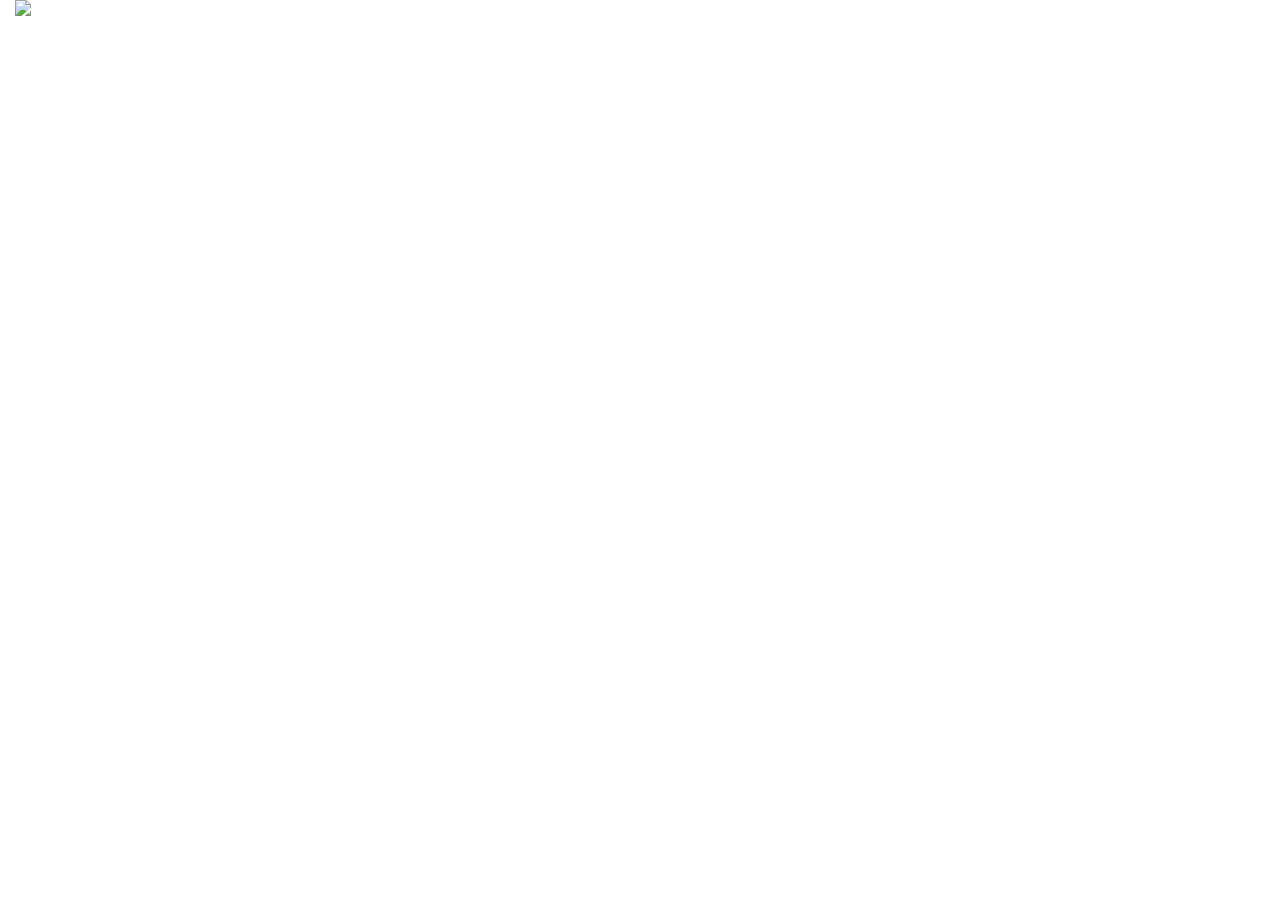
==== index-2.html @ b9d341bd "new BMS assignment added" ====
<!DOCTYPE html>
<html>
<head>
	<title>Movie List</title>
	<meta charset="UTF-8" />
	<meta name="keywords" content="movie list" />
	<meta name="viewport" content="width=device-width, initial-scale=1, maximum-scale=1" />
	<link rel="stylesheet" type="text/css" href="css/styles.css">
</head>
<body>

<div class="container">
	<img src="movies.png" class="img-responsive" />
</div>

 <div class="movies-blocks" style="display: none;"></div>
<script type="text/javascript" src="https://code.jquery.com/jquery-1.12.2.min.js"></script>
<script type="text/javascript" src="js/movie-list.json"></script>
<script type="text/javascript">
$(document).ready(function() {
	var jsonString = JSON.stringify(data);
	 	jsonData = JSON.parse(jsonString);
	 for(var jData=0;jData<data.length;jData++){
        var obj = data[jData];
        var	parentDiv = document.createElement( "div" )
        $(parentDiv).attr("class", "movie-details");
        for(var key in obj){
            var attrName = key;
            var attrValue = obj[key];
            console.log(attrName, attrValue);

        var	newDiv = document.createElement( "div" )
        	$(newDiv).attr("class", attrName);
        	$(newDiv).text(attrValue);
        	$(parentDiv).append( newDiv );  
        }
       
        $(".movies-blocks").append(parentDiv);
    }
    
 });


</script>
</body>
</html>
---- css/styles.css ----
/* Rupesh Mayekar .
 * Bookmyshow Assignment
 * 21-3-16
 */
html, body, div, span, applet, object, iframe,
h1, h2, h3, h4, h5, h6, p, blockquote, pre,
a, abbr, acronym, address, big, cite, code,
del, dfn, em, img, ins, kbd, q, s, samp,
small, strike, strong, sub, sup, tt, var,
b, u, i, center,
dl, dt, dd, ol, ul, li,
fieldset, form, label, legend,
table, caption, tbody, tfoot, thead, tr, th, td,
article, aside, canvas, details, embed,
figure, figcaption, footer, header, hgroup,
menu, nav, output, ruby, section, summary,
time, mark, audio, video {
  margin: 0;
  padding: 0;
  border: 0;
  font: inherit;
  font-size: 100%;
  vertical-align: baseline;
}

html {
  line-height: 1;
}

ol, ul {
  list-style: none;
}

table {
  border-collapse: collapse;
  border-spacing: 0;
}

caption, th, td {
  text-align: left;
  font-weight: normal;
  vertical-align: middle;
}

q, blockquote {
  quotes: none;
}
q:before, q:after, blockquote:before, blockquote:after {
  content: "";
  content: none;
}

a img {
  border: none;
}

article, aside, details, figcaption, figure, footer, header, hgroup, main, menu, nav, section, summary {
  display: block;
}

/*html{
	overflow:hidden;
	height:100%;
	width:100%;
}*/
@font-face {
  font-family: 'Helvetica 45 Light';
  font-style: normal;
  font-weight: normal;
  src: local("../fonts/Helvetica Neue LT Std 45 Light"), url("../fonts/HelveticaNeueLTStd Lt.woff") format("woff");
}
body {
  font-family: "Helvetica 45 Light";
}

h1 {
  font-family: "Helvetica 45 Light";
  font-size: 24px;
  font-style: normal;
  font-variant: normal;
  font-weight: 500;
  line-height: 26.4px;
}

h3 {
  font-family: "Helvetica 45 Light";
  font-size: 14px;
  font-style: normal;
  font-variant: normal;
  font-weight: 500;
  line-height: 15.4px;
}

p {
  font-family: "Helvetica 45 Light";
  font-size: 14px;
  font-style: normal;
  font-variant: normal;
  font-weight: 400;
  line-height: 20px;
}

.colorsPalette {
  background-color: #333333 !important;
}

.colorsPalette-text {
  color: #333333 !important;
}

.colorsPalette.clr-1 {
  background-color: #000000 !important;
}

.colorsPalette-text.text-clr-1 {
  color: #000000 !important;
}

.colorsPalette.clr-2 {
  background-color: #ff5050 !important;
}

.colorsPalette-text.text-clr-2 {
  color: #ff5050 !important;
}

.colorsPalette.clr-3 {
  background-color: #ffffff !important;
}

.colorsPalette-text.text-clr-3 {
  color: #ffffff !important;
}

.colorsPalette.clr-4 {
  background-color: #f2f5f7 !important;
}

.colorsPalette-text.text-clr-4 {
  color: #f2f5f7 !important;
}

.colorsPalette.clr-5 {
  background-color: #cccccc !important;
}

.colorsPalette-text.text-clr-5 {
  color: #cccccc !important;
}

.colorsPalette.clr-6 {
  background-color: #909090 !important;
}

.colorsPalette-text.text-clr-6 {
  color: #909090 !important;
}

.colorsPalette.clr-7 {
  background-color: #202020 !important;
}

.colorsPalette-text.text-clr-7 {
  color: #202020 !important;
}

.colorsPalette.clr-8 {
  background-color: #fa4141 !important;
}

.colorsPalette-text.text-clr-8 {
  color: #fa4141 !important;
}

.colorsPalette.clr-9 {
  background-color: #ff5050 !important;
}

.colorsPalette-text.text-clr-9 {
  color: #ff5050 !important;
}

.clearfix:before, .clearfix:after {
  content: " ";
  display: table;
}
.clearfix:after {
  clear: both;
}

.container {
  margin-right: auto;
  margin-left: auto;
  padding-left: 15px;
  padding-right: 15px;
}
.container:before, .container:after {
  content: " ";
  display: table;
}
.container:after {
  clear: both;
}
@media (min-width: 768px) {
  .container {
    width: 750px;
  }
}
@media (min-width: 992px) {
  .container {
    width: 970px;
  }
}
@media (min-width: 1200px) {
  .container {
    width: 1310px;
  }
}

.container-fluid {
  margin-right: auto;
  margin-left: auto;
  padding-left: 15px;
  padding-right: 15px;
}
.container-fluid:before, .container-fluid:after {
  content: " ";
  display: table;
}
.container-fluid:after {
  clear: both;
}

.row {
  margin-left: -15px;
  margin-right: -15px;
}
.row:before, .row:after {
  content: " ";
  display: table;
}
.row:after {
  clear: both;
}

.col-xs-1, .col-sm-1, .col-md-1, .col-lg-1, .col-xs-2, .col-sm-2, .col-md-2, .col-lg-2, .col-xs-3, .col-sm-3, .col-md-3, .col-lg-3, .col-xs-4, .col-sm-4, .col-md-4, .col-lg-4, .col-xs-5, .col-sm-5, .col-md-5, .col-lg-5, .col-xs-6, .col-sm-6, .col-md-6, .col-lg-6, .col-xs-7, .col-sm-7, .col-md-7, .col-lg-7, .col-xs-8, .col-sm-8, .col-md-8, .col-lg-8, .col-xs-9, .col-sm-9, .col-md-9, .col-lg-9, .col-xs-10, .col-sm-10, .col-md-10, .col-lg-10, .col-xs-11, .col-sm-11, .col-md-11, .col-lg-11, .col-xs-12, .col-sm-12, .col-md-12, .col-lg-12 {
  position: relative;
  min-height: 1px;
  padding-left: 15px;
  padding-right: 15px;
}

.col-xs-1, .col-xs-2, .col-xs-3, .col-xs-4, .col-xs-5, .col-xs-6, .col-xs-7, .col-xs-8, .col-xs-9, .col-xs-10, .col-xs-11, .col-xs-12 {
  float: left;
}

.col-xs-1 {
  width: 8.33333%;
}

.col-xs-2 {
  width: 16.66667%;
}

.col-xs-3 {
  width: 25%;
}

.col-xs-4 {
  width: 33.33333%;
}

.col-xs-5 {
  width: 41.66667%;
}

.col-xs-6 {
  width: 50%;
}

.col-xs-7 {
  width: 58.33333%;
}

.col-xs-8 {
  width: 66.66667%;
}

.col-xs-9 {
  width: 75%;
}

.col-xs-10 {
  width: 83.33333%;
}

.col-xs-11 {
  width: 91.66667%;
}

.col-xs-12 {
  width: 100%;
}

.col-xs-pull-0 {
  right: auto;
}

.col-xs-pull-1 {
  right: 8.33333%;
}

.col-xs-pull-2 {
  right: 16.66667%;
}

.col-xs-pull-3 {
  right: 25%;
}

.col-xs-pull-4 {
  right: 33.33333%;
}

.col-xs-pull-5 {
  right: 41.66667%;
}

.col-xs-pull-6 {
  right: 50%;
}

.col-xs-pull-7 {
  right: 58.33333%;
}

.col-xs-pull-8 {
  right: 66.66667%;
}

.col-xs-pull-9 {
  right: 75%;
}

.col-xs-pull-10 {
  right: 83.33333%;
}

.col-xs-pull-11 {
  right: 91.66667%;
}

.col-xs-pull-12 {
  right: 100%;
}

.col-xs-push-0 {
  left: auto;
}

.col-xs-push-1 {
  left: 8.33333%;
}

.col-xs-push-2 {
  left: 16.66667%;
}

.col-xs-push-3 {
  left: 25%;
}

.col-xs-push-4 {
  left: 33.33333%;
}

.col-xs-push-5 {
  left: 41.66667%;
}

.col-xs-push-6 {
  left: 50%;
}

.col-xs-push-7 {
  left: 58.33333%;
}

.col-xs-push-8 {
  left: 66.66667%;
}

.col-xs-push-9 {
  left: 75%;
}

.col-xs-push-10 {
  left: 83.33333%;
}

.col-xs-push-11 {
  left: 91.66667%;
}

.col-xs-push-12 {
  left: 100%;
}

.col-xs-offset-0 {
  margin-left: 0%;
}

.col-xs-offset-1 {
  margin-left: 8.33333%;
}

.col-xs-offset-2 {
  margin-left: 16.66667%;
}

.col-xs-offset-3 {
  margin-left: 25%;
}

.col-xs-offset-4 {
  margin-left: 33.33333%;
}

.col-xs-offset-5 {
  margin-left: 41.66667%;
}

.col-xs-offset-6 {
  margin-left: 50%;
}

.col-xs-offset-7 {
  margin-left: 58.33333%;
}

.col-xs-offset-8 {
  margin-left: 66.66667%;
}

.col-xs-offset-9 {
  margin-left: 75%;
}

.col-xs-offset-10 {
  margin-left: 83.33333%;
}

.col-xs-offset-11 {
  margin-left: 91.66667%;
}

.col-xs-offset-12 {
  margin-left: 100%;
}

@media (min-width: 768px) {
  .col-sm-1, .col-sm-2, .col-sm-3, .col-sm-4, .col-sm-5, .col-sm-6, .col-sm-7, .col-sm-8, .col-sm-9, .col-sm-10, .col-sm-11, .col-sm-12 {
    float: left;
  }

  .col-sm-1 {
    width: 8.33333%;
  }

  .col-sm-2 {
    width: 16.66667%;
  }

  .col-sm-3 {
    width: 25%;
  }

  .col-sm-4 {
    width: 33.33333%;
  }

  .col-sm-5 {
    width: 41.66667%;
  }

  .col-sm-6 {
    width: 50%;
  }

  .col-sm-7 {
    width: 58.33333%;
  }

  .col-sm-8 {
    width: 66.66667%;
  }

  .col-sm-9 {
    width: 75%;
  }

  .col-sm-10 {
    width: 83.33333%;
  }

  .col-sm-11 {
    width: 91.66667%;
  }

  .col-sm-12 {
    width: 100%;
  }

  .col-sm-pull-0 {
    right: auto;
  }

  .col-sm-pull-1 {
    right: 8.33333%;
  }

  .col-sm-pull-2 {
    right: 16.66667%;
  }

  .col-sm-pull-3 {
    right: 25%;
  }

  .col-sm-pull-4 {
    right: 33.33333%;
  }

  .col-sm-pull-5 {
    right: 41.66667%;
  }

  .col-sm-pull-6 {
    right: 50%;
  }

  .col-sm-pull-7 {
    right: 58.33333%;
  }

  .col-sm-pull-8 {
    right: 66.66667%;
  }

  .col-sm-pull-9 {
    right: 75%;
  }

  .col-sm-pull-10 {
    right: 83.33333%;
  }

  .col-sm-pull-11 {
    right: 91.66667%;
  }

  .col-sm-pull-12 {
    right: 100%;
  }

  .col-sm-push-0 {
    left: auto;
  }

  .col-sm-push-1 {
    left: 8.33333%;
  }

  .col-sm-push-2 {
    left: 16.66667%;
  }

  .col-sm-push-3 {
    left: 25%;
  }

  .col-sm-push-4 {
    left: 33.33333%;
  }

  .col-sm-push-5 {
    left: 41.66667%;
  }

  .col-sm-push-6 {
    left: 50%;
  }

  .col-sm-push-7 {
    left: 58.33333%;
  }

  .col-sm-push-8 {
    left: 66.66667%;
  }

  .col-sm-push-9 {
    left: 75%;
  }

  .col-sm-push-10 {
    left: 83.33333%;
  }

  .col-sm-push-11 {
    left: 91.66667%;
  }

  .col-sm-push-12 {
    left: 100%;
  }

  .col-sm-offset-0 {
    margin-left: 0%;
  }

  .col-sm-offset-1 {
    margin-left: 8.33333%;
  }

  .col-sm-offset-2 {
    margin-left: 16.66667%;
  }

  .col-sm-offset-3 {
    margin-left: 25%;
  }

  .col-sm-offset-4 {
    margin-left: 33.33333%;
  }

  .col-sm-offset-5 {
    margin-left: 41.66667%;
  }

  .col-sm-offset-6 {
    margin-left: 50%;
  }

  .col-sm-offset-7 {
    margin-left: 58.33333%;
  }

  .col-sm-offset-8 {
    margin-left: 66.66667%;
  }

  .col-sm-offset-9 {
    margin-left: 75%;
  }

  .col-sm-offset-10 {
    margin-left: 83.33333%;
  }

  .col-sm-offset-11 {
    margin-left: 91.66667%;
  }

  .col-sm-offset-12 {
    margin-left: 100%;
  }
}
@media (min-width: 992px) {
  .col-md-1, .col-md-2, .col-md-3, .col-md-4, .col-md-5, .col-md-6, .col-md-7, .col-md-8, .col-md-9, .col-md-10, .col-md-11, .col-md-12 {
    float: left;
  }

  .col-md-1 {
    width: 8.33333%;
  }

  .col-md-2 {
    width: 16.66667%;
  }

  .col-md-3 {
    width: 25%;
  }

  .col-md-4 {
    width: 33.33333%;
  }

  .col-md-5 {
    width: 41.66667%;
  }

  .col-md-6 {
    width: 50%;
  }

  .col-md-7 {
    width: 58.33333%;
  }

  .col-md-8 {
    width: 66.66667%;
  }

  .col-md-9 {
    width: 75%;
  }

  .col-md-10 {
    width: 83.33333%;
  }

  .col-md-11 {
    width: 91.66667%;
  }

  .col-md-12 {
    width: 100%;
  }

  .col-md-pull-0 {
    right: auto;
  }

  .col-md-pull-1 {
    right: 8.33333%;
  }

  .col-md-pull-2 {
    right: 16.66667%;
  }

  .col-md-pull-3 {
    right: 25%;
  }

  .col-md-pull-4 {
    right: 33.33333%;
  }

  .col-md-pull-5 {
    right: 41.66667%;
  }

  .col-md-pull-6 {
    right: 50%;
  }

  .col-md-pull-7 {
    right: 58.33333%;
  }

  .col-md-pull-8 {
    right: 66.66667%;
  }

  .col-md-pull-9 {
    right: 75%;
  }

  .col-md-pull-10 {
    right: 83.33333%;
  }

  .col-md-pull-11 {
    right: 91.66667%;
  }

  .col-md-pull-12 {
    right: 100%;
  }

  .col-md-push-0 {
    left: auto;
  }

  .col-md-push-1 {
    left: 8.33333%;
  }

  .col-md-push-2 {
    left: 16.66667%;
  }

  .col-md-push-3 {
    left: 25%;
  }

  .col-md-push-4 {
    left: 33.33333%;
  }

  .col-md-push-5 {
    left: 41.66667%;
  }

  .col-md-push-6 {
    left: 50%;
  }

  .col-md-push-7 {
    left: 58.33333%;
  }

  .col-md-push-8 {
    left: 66.66667%;
  }

  .col-md-push-9 {
    left: 75%;
  }

  .col-md-push-10 {
    left: 83.33333%;
  }

  .col-md-push-11 {
    left: 91.66667%;
  }

  .col-md-push-12 {
    left: 100%;
  }

  .col-md-offset-0 {
    margin-left: 0%;
  }

  .col-md-offset-1 {
    margin-left: 8.33333%;
  }

  .col-md-offset-2 {
    margin-left: 16.66667%;
  }

  .col-md-offset-3 {
    margin-left: 25%;
  }

  .col-md-offset-4 {
    margin-left: 33.33333%;
  }

  .col-md-offset-5 {
    margin-left: 41.66667%;
  }

  .col-md-offset-6 {
    margin-left: 50%;
  }

  .col-md-offset-7 {
    margin-left: 58.33333%;
  }

  .col-md-offset-8 {
    margin-left: 66.66667%;
  }

  .col-md-offset-9 {
    margin-left: 75%;
  }

  .col-md-offset-10 {
    margin-left: 83.33333%;
  }

  .col-md-offset-11 {
    margin-left: 91.66667%;
  }

  .col-md-offset-12 {
    margin-left: 100%;
  }
}
@media (min-width: 1200px) {
  .col-lg-1, .col-lg-2, .col-lg-3, .col-lg-4, .col-lg-5, .col-lg-6, .col-lg-7, .col-lg-8, .col-lg-9, .col-lg-10, .col-lg-11, .col-lg-12 {
    float: left;
  }

  .col-lg-1 {
    width: 8.33333%;
  }

  .col-lg-2 {
    width: 16.66667%;
  }

  .col-lg-3 {
    width: 25%;
  }

  .col-lg-4 {
    width: 33.33333%;
  }

  .col-lg-5 {
    width: 41.66667%;
  }

  .col-lg-6 {
    width: 50%;
  }

  .col-lg-7 {
    width: 58.33333%;
  }

  .col-lg-8 {
    width: 66.66667%;
  }

  .col-lg-9 {
    width: 75%;
  }

  .col-lg-10 {
    width: 83.33333%;
  }

  .col-lg-11 {
    width: 91.66667%;
  }

  .col-lg-12 {
    width: 100%;
  }

  .col-lg-pull-0 {
    right: auto;
  }

  .col-lg-pull-1 {
    right: 8.33333%;
  }

  .col-lg-pull-2 {
    right: 16.66667%;
  }

  .col-lg-pull-3 {
    right: 25%;
  }

  .col-lg-pull-4 {
    right: 33.33333%;
  }

  .col-lg-pull-5 {
    right: 41.66667%;
  }

  .col-lg-pull-6 {
    right: 50%;
  }

  .col-lg-pull-7 {
    right: 58.33333%;
  }

  .col-lg-pull-8 {
    right: 66.66667%;
  }

  .col-lg-pull-9 {
    right: 75%;
  }

  .col-lg-pull-10 {
    right: 83.33333%;
  }

  .col-lg-pull-11 {
    right: 91.66667%;
  }

  .col-lg-pull-12 {
    right: 100%;
  }

  .col-lg-push-0 {
    left: auto;
  }

  .col-lg-push-1 {
    left: 8.33333%;
  }

  .col-lg-push-2 {
    left: 16.66667%;
  }

  .col-lg-push-3 {
    left: 25%;
  }

  .col-lg-push-4 {
    left: 33.33333%;
  }

  .col-lg-push-5 {
    left: 41.66667%;
  }

  .col-lg-push-6 {
    left: 50%;
  }

  .col-lg-push-7 {
    left: 58.33333%;
  }

  .col-lg-push-8 {
    left: 66.66667%;
  }

  .col-lg-push-9 {
    left: 75%;
  }

  .col-lg-push-10 {
    left: 83.33333%;
  }

  .col-lg-push-11 {
    left: 91.66667%;
  }

  .col-lg-push-12 {
    left: 100%;
  }

  .col-lg-offset-0 {
    margin-left: 0%;
  }

  .col-lg-offset-1 {
    margin-left: 8.33333%;
  }

  .col-lg-offset-2 {
    margin-left: 16.66667%;
  }

  .col-lg-offset-3 {
    margin-left: 25%;
  }

  .col-lg-offset-4 {
    margin-left: 33.33333%;
  }

  .col-lg-offset-5 {
    margin-left: 41.66667%;
  }

  .col-lg-offset-6 {
    margin-left: 50%;
  }

  .col-lg-offset-7 {
    margin-left: 58.33333%;
  }

  .col-lg-offset-8 {
    margin-left: 66.66667%;
  }

  .col-lg-offset-9 {
    margin-left: 75%;
  }

  .col-lg-offset-10 {
    margin-left: 83.33333%;
  }

  .col-lg-offset-11 {
    margin-left: 91.66667%;
  }

  .col-lg-offset-12 {
    margin-left: 100%;
  }
}
/* tags */
.badge, .badge-light-1, .badge-dark-1, .badge-light-2 {
  -moz-border-radius: 11px / 11px;
  -webkit-border-radius: 11px 11px;
  border-radius: 11px / 11px;
  padding: 5px 6px;
  border: 1px solid #cccccc;
  font-size: 10px;
  line-height: 11px;
  background-color: #595959;
  text-transform: uppercase;
  display: inline-block;
  margin: 5px 5px 0 0;
}

.badge-light-1 {
  color: #333333;
  background-color: rgba(0, 0, 0, 0.1);
  border: 0;
}

.badge-dark-1 {
  color: #ffffff;
  background-color: rgba(0, 0, 0, 0.3);
  border: 0;
}

.badge-light-2 {
  color: #333333;
  background-color: #ffffff;
}

.btn {
  display: inline-block;
  padding: 10px 14px;
  text-transform: uppercase;
  text-align: center;
  text-decoration: none;
  font-size: 12px;
}
.btn.roundBtn {
  -moz-border-radius: 2px / 2px;
  -webkit-border-radius: 2px 2px;
  border-radius: 2px / 2px;
}
.btn.btn-red {
  background-color: #ff5050;
  color: #ffffff;
}
.btn.btn-red:hover {
  background-color: #fa4141;
}

* {
  -webkit-box-sizing: border-box;
  -moz-box-sizing: border-box;
  box-sizing: border-box;
}
*:after {
  -webkit-box-sizing: border-box;
  -moz-box-sizing: border-box;
  box-sizing: border-box;
}
*:before {
  -webkit-box-sizing: border-box;
  -moz-box-sizing: border-box;
  box-sizing: border-box;
}

.bgColor {
  background-color: #f2f5f7;
}

.shadow {
  -moz-box-shadow: rgba(153, 153, 153, 0.4) 0 0 25px;
  -webkit-box-shadow: rgba(153, 153, 153, 0.4) 0 0 25px;
  box-shadow: rgba(153, 153, 153, 0.4) 0 0 25px;
}

.shadow1x {
  -moz-box-shadow: rgba(153, 153, 153, 0.4) 0 0 7px;
  -webkit-box-shadow: rgba(153, 153, 153, 0.4) 0 0 7px;
  box-shadow: rgba(153, 153, 153, 0.4) 0 0 7px;
}

.shadow2x {
  -moz-box-shadow: rgba(0, 0, 0, 0.2) 0 1px 2px;
  -webkit-box-shadow: rgba(0, 0, 0, 0.2) 0 1px 2px;
  box-shadow: rgba(0, 0, 0, 0.2) 0 1px 2px;
}

.roundBox {
  -moz-border-radius: 2px / 2px;
  -webkit-border-radius: 2px 2px;
  border-radius: 2px / 2px;
}

.box-std {
  padding: 15px;
}

.img-responsive {
  max-width: 100%;
}

.moviePoster {
  text-align: center;
}
.moviePoster.lg {
  width: 235px;
}
.moviePoster.md {
  width: 145px;
}
.moviePoster.sm {
  width: 72px;
}

.font10, .startRating, .movieTime, .movieLanguage, .votes {
  font-size: 10px;
}

.movieLanguage, .startRating, .movieTime {
  margin: 16px 0 0;
}

.movieCaret {
  position: relative;
  min-height: 248px;
}
.movieCaret .bookNowBtn {
  position: absolute;
  right: 18px;
  bottom: 20px;
}

.movieCast {
  text-align: center;
  padding: 5px 0;
}
.movieCast span {
  display: inline-block;
  margin: 0 0 0 -12px;
}
.movieCast span:first-child {
  margin: 0;
}

.movieVotes {
  position: absolute;
  right: 0;
  top: 0;
}
.movieVotes img {
  vertical-align: middle;
}
.movieVotes span {
  font-size: 15px;
  color: #000000;
}
.movieVotes .votes {
  padding: 5px 0 0;
}

.frndsGoing {
  text-align: center;
  font-size: 11px;
  padding: 2px 0 8px;
}

.hide {
  display: none;
}

.show {
  display: block;
}

nav {
  background-color: #ffffff;
  -moz-box-shadow: rgba(153, 153, 153, 0.4) 0 0 25px;
  -webkit-box-shadow: rgba(153, 153, 153, 0.4) 0 0 25px;
  box-shadow: rgba(153, 153, 153, 0.4) 0 0 25px;
  padding: 10px;
}

.navigation .logo {
  height: 40px;
}
.navigation li {
  display: inline-block;
  line-height: 30px;
  padding: 0 10px;
}

.slider {
  height: 420px;
  border: 1px solid #000;
}

.section-title h3 {
  font-size: 21px;
}

.marT100 {
  margin-top: 100px;
}

.marT30 {
  margin-top: 30px;
}

.marT25 {
  margin-top: 25px;
}

.marT55 {
  margin-top: 55px;
}

.marT80 {
  margin-top: 80px;
}

.marT-65 {
  margin-top: -65px;
}

.marT-52 {
  margin-top: -52px;
}

.nopadding {
  padding: 0;
}

.paddr0 {
  padding-right: 0;
}

.content-block {
  padding: 0 0 50px;
}
.content-block h3 {
  margin: 0 0 20px;
}
.content-block ul li {
  display: block;
  float: left;
  width: 100%;
}
.content-block ul li img {
  float: left;
}
.content-block ul li .meta {
  float: left;
  line-height: 17px;
  font-size: 12px;
}
.content-block ul li .metaName, .content-block ul li .metaAge, .content-block ul li .metaTime {
  display: block;
}
.content-block ul li .metaName {
  font-weight: 600;
}
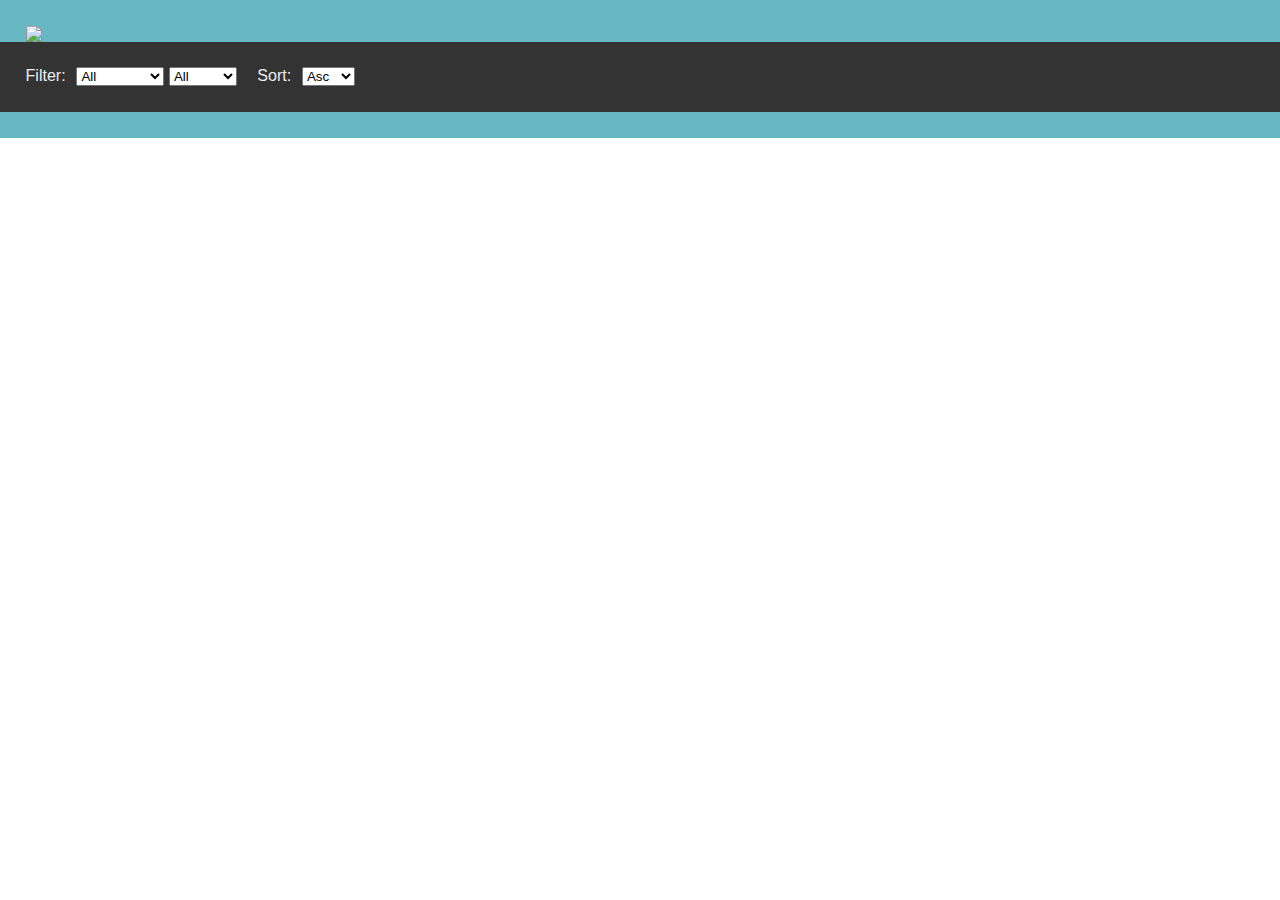
==== commit a5837a90: "responsive style added" ====
--- a/index-2.html
+++ b/index-2.html
@@ -6,6 +6,122 @@
 	<meta name="keywords" content="movie list" />
 	<meta name="viewport" content="width=device-width, initial-scale=1, maximum-scale=1" />
 	<link rel="stylesheet" type="text/css" href="css/styles.css">
+    <style type="text/css">
+        *{
+  -webkit-box-sizing: border-box;
+  -moz-box-sizing: border-box;
+  box-sizing: border-box;
+}
+
+body, button{
+  font-family: 'Helvetica Neue', arial, sans-serif;
+}
+
+.controls{
+  padding: 2%;
+  background: #333;
+  color: #eee;
+}
+
+label{
+  font-weight: 300;
+  margin: 0 .4em 0 1em;
+}
+
+label:first-child{
+  margin-left: 0; 
+}
+
+button{
+  display: inline-block;
+  padding: .4em .8em;
+  background: #666;
+  border: 0;
+  color: #ddd;
+  font-size: 16px;
+  font-weight: 300;
+  border-radius: 4px;
+  cursor: pointer;
+}
+
+button.active{
+  background: #68b8c4;
+}
+
+button:focus{
+  outline: 0 none;
+}
+
+button + label{
+  margin-left: 1em;
+}
+
+.container{
+  padding: 2% 2% 0;
+  text-align: justify;
+  font-size: 0.1px;
+  background: #68b8c4;
+  
+  -webkit-backface-visibility: hidden;
+}
+
+.container:after{
+  content: '';
+  display: inline-block;
+  width: 100%;
+}
+
+.container .mix,
+.container .gap{
+  display: inline-block;
+  width: 49%;
+}
+
+.container .mix{
+  text-align: left;
+  background: #03899c;
+  margin-bottom: 2%;
+  display: none;
+}
+
+.container .mix.category-1{
+  border-top: 2px solid limegreen;
+}
+
+.container .mix.category-2{
+  border-top: 2px solid yellow;
+}
+
+.container .mix:after{
+  content: attr(data-myorder);
+  color: white;
+  font-size: 16px;
+  display: inline-block;
+  vertical-align: top;
+  padding: 4% 6%;
+  font-weight: 700;
+}
+
+.container .mix:before{
+  content: '';
+  display: inline-block;
+  padding-top: 60%;
+}
+
+@media all and (min-width: 420px){
+  .container .mix,
+  .container .gap{
+    width: 32%;
+  }
+}
+
+@media all and (min-width: 640px){
+  .container .mix,
+  .container .gap{
+    width: 23.5%;
+  }
+}
+    </style>
 </head>
 <body>
 
@@ -13,32 +129,56 @@
 	<img src="movies.png" class="img-responsive" />
 </div>
 
+<div class="controls">
+  <label>Filter:</label>
+  
+  <select id="FilterSelect-">
+    <option value="all">All</option>
+    <option value=".category-1">Category 1</option>
+    <option value=".category-2">Category 2</option>
+  </select>
+
+  <select id="FilterSelect">
+                                            <option value="all">All</option>
+                                            <option value=".English">English</option>
+                                            <option value=".Hindi">Hindi</option>
+                                            <option value=".Marathi">Marathi</option>
+                                            <option value=".Tamil">Tamil</option>
+                                            <option value=".Telgu">Telgu</option>
+                                            <option value=".Kanada">Kanada</option>
+                                          </select>
+  
+  <label>Sort:</label>
+  
+  <select id="SortSelect">
+    <option value="myorder:asc">Asc</option>
+    <option value="myorder:desc">Desc</option>
+  </select>
+</div>
+<div id="Container" class="container">
+  <div id="movieCategory" class="categories"><div class="col-md-6 movieCaretBox mix" data-filter=".Hindi .Marathi"><div class="movieCaret box-std shadow2x clearfix roundBox colorsPalette clr-3 marT80"><div class="col-md-4 nopadding"><div class="moviePoster md marT-52"><img class="img-responsive" src="images/ET0000001.jpg"><div class="movieCast"><span class="castCircle"><img src="images/actor-1.png"></span><span class="castCircle"><img src="images/actor-2.png"></span><span class="castCircle"><img src="images/actor-3.png"></span><span class="castCircle"><img src="images/actor-4.png"></span><span class="castCircle"><img src="images/actor-5.png"></span></div><div class="frndsGoing colorsPalette-text text-clr-6">Clark, kim &amp; <span class="nof">7</span> other are going!</div></div></div><div class="col-md-8 paddr0"><div class="movieTitle">Fitoor</div><div class="movieLanguage colorsPalette-text text-clr-6">Hindi | English</div><div class="startRating colorsPalette-text text-clr-6"><span class="rating"></span> <span> Critics Rating</span></div><div class="movieTime colorsPalette-text text-clr-6"><span>R | 1h 40min</span></div><div class="movieCat marT25"><span class="badge-light-2">Action</span><span class="badge-light-2">Romance</span><span class="badge-light-2">Adventure</span></div><div class="movieVotes"><div class="likes"><img src="images/heart.png"> <span>96%</span></div><div class="votes colorsPalette-text text-clr-6"><div class="votes colorsPalette-text text-clr-6"> 66,000 Votes</div></div></div></div><div class="bookNowBtn"><a class="btn btn-red shadow roundBtn" href="">Book Now</a></div></div></div><div class="col-md-6 movieCaretBox mix" data-filter=".Hindi .Marathi"><div class="movieCaret box-std shadow2x clearfix roundBox colorsPalette clr-3 marT80"><div class="col-md-4 nopadding"><div class="moviePoster md marT-52"><img class="img-responsive" src="images/ET0000002.jpg"><div class="movieCast"><span class="castCircle"><img src="images/actor-1.png"></span><span class="castCircle"><img src="images/actor-2.png"></span><span class="castCircle"><img src="images/actor-3.png"></span><span class="castCircle"><img src="images/actor-4.png"></span><span class="castCircle"><img src="images/actor-5.png"></span></div><div class="frndsGoing colorsPalette-text text-clr-6">Clark, kim &amp; <span class="nof">7</span> other are going!</div></div></div><div class="col-md-8 paddr0"><div class="movieTitle">Loveshuda</div><div class="movieLanguage colorsPalette-text text-clr-6">Hindi</div><div class="startRating colorsPalette-text text-clr-6"><span class="rating"></span> <span> Critics Rating</span></div><div class="movieTime colorsPalette-text text-clr-6"><span>U | 1h 30min</span></div><div class="movieCat marT25"><span class="badge-light-2">Romance</span><span class="badge-light-2">Adventure</span></div><div class="movieVotes"><div class="likes"><img src="images/heart.png"> <span>56%</span></div><div class="votes colorsPalette-text text-clr-6"><div class="votes colorsPalette-text text-clr-6"> 36,000 Votes</div></div></div></div><div class="bookNowBtn"><a class="btn btn-red shadow roundBtn" href="">Book Now</a></div></div></div><div class="col-md-6 movieCaretBox mix" data-filter=".Hindi .Marathi"><div class="movieCaret box-std shadow2x clearfix roundBox colorsPalette clr-3 marT80"><div class="col-md-4 nopadding"><div class="moviePoster md marT-52"><img class="img-responsive" src="images/ET0000003.jpg"><div class="movieCast"><span class="castCircle"><img src="images/actor-1.png"></span><span class="castCircle"><img src="images/actor-2.png"></span><span class="castCircle"><img src="images/actor-3.png"></span><span class="castCircle"><img src="images/actor-4.png"></span><span class="castCircle"><img src="images/actor-5.png"></span></div><div class="frndsGoing colorsPalette-text text-clr-6">Clark, kim &amp; <span class="nof">7</span> other are going!</div></div></div><div class="col-md-8 paddr0"><div class="movieTitle">Rythm</div><div class="movieLanguage colorsPalette-text text-clr-6">Hindi | Telgu</div><div class="startRating colorsPalette-text text-clr-6"><span class="rating"></span> <span> Critics Rating</span></div><div class="movieTime colorsPalette-text text-clr-6"><span>R | 1h 10min</span></div><div class="movieCat marT25"><span class="badge-light-2">Action</span><span class="badge-light-2">Romance</span></div><div class="movieVotes"><div class="likes"><img src="images/heart.png"> <span>62%</span></div><div class="votes colorsPalette-text text-clr-6"><div class="votes colorsPalette-text text-clr-6"> 76,000 Votes</div></div></div></div><div class="bookNowBtn"><a class="btn btn-red shadow roundBtn" href="">Book Now</a></div></div></div><div class="col-md-6 movieCaretBox mix" data-filter=".Hindi .Marathi"><div class="movieCaret box-std shadow2x clearfix roundBox colorsPalette clr-3 marT80"><div class="col-md-4 nopadding"><div class="moviePoster md marT-52"><img class="img-responsive" src="images/ET0000004.jpg"><div class="movieCast"><span class="castCircle"><img src="images/actor-1.png"></span><span class="castCircle"><img src="images/actor-2.png"></span><span class="castCircle"><img src="images/actor-3.png"></span><span class="castCircle"><img src="images/actor-4.png"></span><span class="castCircle"><img src="images/actor-5.png"></span></div><div class="frndsGoing colorsPalette-text text-clr-6">Clark, kim &amp; <span class="nof">7</span> other are going!</div></div></div><div class="col-md-8 paddr0"><div class="movieTitle">Kung Fu Panda</div><div class="movieLanguage colorsPalette-text text-clr-6">English</div><div class="startRating colorsPalette-text text-clr-6"><span class="rating"></span> <span> Critics Rating</span></div><div class="movieTime colorsPalette-text text-clr-6"><span>R | 1h 40min</span></div><div class="movieCat marT25"><span class="badge-light-2">Action</span><span class="badge-light-2">Adventure</span></div><div class="movieVotes"><div class="likes"><img src="images/heart.png"> <span>90%</span></div><div class="votes colorsPalette-text text-clr-6"><div class="votes colorsPalette-text text-clr-6"> 90,000 Votes</div></div></div></div><div class="bookNowBtn"><a class="btn btn-red shadow roundBtn" href="">Book Now</a></div></div></div><div class="col-md-6 movieCaretBox mix" data-filter=".Hindi .Marathi"><div class="movieCaret box-std shadow2x clearfix roundBox colorsPalette clr-3 marT80"><div class="col-md-4 nopadding"><div class="moviePoster md marT-52"><img class="img-responsive" src="images/ET0000005.jpg"><div class="movieCast"><span class="castCircle"><img src="images/actor-1.png"></span><span class="castCircle"><img src="images/actor-2.png"></span><span class="castCircle"><img src="images/actor-3.png"></span><span class="castCircle"><img src="images/actor-4.png"></span><span class="castCircle"><img src="images/actor-5.png"></span></div><div class="frndsGoing colorsPalette-text text-clr-6">Clark, kim &amp; <span class="nof">7</span> other are going!</div></div></div><div class="col-md-8 paddr0"><div class="movieTitle">Vvitch</div><div class="movieLanguage colorsPalette-text text-clr-6">English</div><div class="startRating colorsPalette-text text-clr-6"><span class="rating"></span> <span> Critics Rating</span></div><div class="movieTime colorsPalette-text text-clr-6"><span>R | 1h</span></div><div class="movieCat marT25"><span class="badge-light-2">Action</span><span class="badge-light-2">Adventure</span></div><div class="movieVotes"><div class="likes"><img src="images/heart.png"> <span>88%</span></div><div class="votes colorsPalette-text text-clr-6"><div class="votes colorsPalette-text text-clr-6"> 80,000 Votes</div></div></div></div><div class="bookNowBtn"><a class="btn btn-red shadow roundBtn" href="">Book Now</a></div></div></div><div class="col-md-6 movieCaretBox mix" data-filter=".Hindi .Marathi"><div class="movieCaret box-std shadow2x clearfix roundBox colorsPalette clr-3 marT80"><div class="col-md-4 nopadding"><div class="moviePoster md marT-52"><img class="img-responsive" src="images/ET0000006.jpg"><div class="movieCast"><span class="castCircle"><img src="images/actor-1.png"></span><span class="castCircle"><img src="images/actor-2.png"></span><span class="castCircle"><img src="images/actor-3.png"></span><span class="castCircle"><img src="images/actor-4.png"></span><span class="castCircle"><img src="images/actor-5.png"></span></div><div class="frndsGoing colorsPalette-text text-clr-6">Clark, kim &amp; <span class="nof">7</span> other are going!</div></div></div><div class="col-md-8 paddr0"><div class="movieTitle">Tintin</div><div class="movieLanguage colorsPalette-text text-clr-6">Tamil | English</div><div class="startRating colorsPalette-text text-clr-6"><span class="rating"></span> <span> Critics Rating</span></div><div class="movieTime colorsPalette-text text-clr-6"><span>U | 1h 40min</span></div><div class="movieCat marT25"><span class="badge-light-2">Action</span><span class="badge-light-2">Romance</span><span class="badge-light-2">Adventure</span></div><div class="movieVotes"><div class="likes"><img src="images/heart.png"> <span>96%</span></div><div class="votes colorsPalette-text text-clr-6"><div class="votes colorsPalette-text text-clr-6"> 66,000 Votes</div></div></div></div><div class="bookNowBtn"><a class="btn btn-red shadow roundBtn" href="">Book Now</a></div></div></div><div class="col-md-6 movieCaretBox mix" data-filter=".Hindi .Marathi"><div class="movieCaret box-std shadow2x clearfix roundBox colorsPalette clr-3 marT80"><div class="col-md-4 nopadding"><div class="moviePoster md marT-52"><img class="img-responsive" src="images/ET0000007.jpg"><div class="movieCast"><span class="castCircle"><img src="images/actor-1.png"></span><span class="castCircle"><img src="images/actor-2.png"></span><span class="castCircle"><img src="images/actor-3.png"></span><span class="castCircle"><img src="images/actor-4.png"></span><span class="castCircle"><img src="images/actor-5.png"></span></div><div class="frndsGoing colorsPalette-text text-clr-6">Clark, kim &amp; <span class="nof">7</span> other are going!</div></div></div><div class="col-md-8 paddr0"><div class="movieTitle">April 2001</div><div class="movieLanguage colorsPalette-text text-clr-6">Kanada | Hindi</div><div class="startRating colorsPalette-text text-clr-6"><span class="rating"></span> <span> Critics Rating</span></div><div class="movieTime colorsPalette-text text-clr-6"><span>R | 1h 10min</span></div><div class="movieCat marT25"><span class="badge-light-2">Romance</span><span class="badge-light-2">Adventure</span></div><div class="movieVotes"><div class="likes"><img src="images/heart.png"> <span>46%</span></div><div class="votes colorsPalette-text text-clr-6"><div class="votes colorsPalette-text text-clr-6"> 61,000 Votes</div></div></div></div><div class="bookNowBtn"><a class="btn btn-red shadow roundBtn" href="">Book Now</a></div></div></div><div class="col-md-6 movieCaretBox mix"><div class="movieCaret box-std shadow2x clearfix roundBox colorsPalette clr-3 marT80"><div class="col-md-4 nopadding"><div class="moviePoster md marT-52"><img class="img-responsive" src="images/ET0000008.jpg"><div class="movieCast"><span class="castCircle"><img src="images/actor-1.png"></span><span class="castCircle"><img src="images/actor-2.png"></span><span class="castCircle"><img src="images/actor-3.png"></span><span class="castCircle"><img src="images/actor-4.png"></span><span class="castCircle"><img src="images/actor-5.png"></span></div><div class="frndsGoing colorsPalette-text text-clr-6">Clark, kim &amp; <span class="nof">7</span> other are going!</div></div></div><div class="col-md-8 paddr0"><div class="movieTitle">Bajirao Mastani</div><div class="movieLanguage colorsPalette-text text-clr-6">Hindi | Marathi</div><div class="startRating colorsPalette-text text-clr-6"><span class="rating"></span> <span> Critics Rating</span></div><div class="movieTime colorsPalette-text text-clr-6"><span>U | 2h 10min</span></div><div class="movieCat marT25"><span class="badge-light-2">Action</span><span class="badge-light-2">Romance</span><span class="badge-light-2">Adventure</span></div><div class="movieVotes"><div class="likes"><img src="images/heart.png"> <span>90%</span></div><div class="votes colorsPalette-text text-clr-6"><div class="votes colorsPalette-text text-clr-6"> 89,000 Votes</div></div></div></div><div class="bookNowBtn"><a class="btn btn-red shadow roundBtn" href="">Book Now</a></div></div></div></div>
+</div>
+
+
  <div class="movies-blocks" style="display: none;"></div>
 <script type="text/javascript" src="https://code.jquery.com/jquery-1.12.2.min.js"></script>
-<script type="text/javascript" src="js/movie-list.json"></script>
+<script type="text/javascript" src="http://cdn.jsdelivr.net/jquery.mixitup/latest/jquery.mixitup.min.js?v=2.1.2"></script>
 <script type="text/javascript">
-$(document).ready(function() {
-	var jsonString = JSON.stringify(data);
-	 	jsonData = JSON.parse(jsonString);
-	 for(var jData=0;jData<data.length;jData++){
-        var obj = data[jData];
-        var	parentDiv = document.createElement( "div" )
-        $(parentDiv).attr("class", "movie-details");
-        for(var key in obj){
-            var attrName = key;
-            var attrValue = obj[key];
-            console.log(attrName, attrValue);
-
-        var	newDiv = document.createElement( "div" )
-        	$(newDiv).attr("class", attrName);
-        	$(newDiv).text(attrValue);
-        	$(parentDiv).append( newDiv );  
-        }
-       
-        $(".movies-blocks").append(parentDiv);
-    }
-    
- });
+$(function(){
+  var $filterSelect = $('#FilterSelect'),
+      $sortSelect = $('#SortSelect'),
+      $container = $('#Container');
+  
+  $container.mixItUp();
+  
+  $filterSelect.on('change', function(){
+    $container.mixItUp('filter', this.value);
+  });
+  
+  $sortSelect.on('change', function(){
+    $container.mixItUp('sort', this.value);
+  });
+});
 
 
 </script>
--- a/css/styles.css
+++ b/css/styles.css
@@ -1,1352 +1 @@
-/* Rupesh Mayekar .
- * Bookmyshow Assignment
- * 21-3-16
- */
-html, body, div, span, applet, object, iframe,
-h1, h2, h3, h4, h5, h6, p, blockquote, pre,
-a, abbr, acronym, address, big, cite, code,
-del, dfn, em, img, ins, kbd, q, s, samp,
-small, strike, strong, sub, sup, tt, var,
-b, u, i, center,
-dl, dt, dd, ol, ul, li,
-fieldset, form, label, legend,
-table, caption, tbody, tfoot, thead, tr, th, td,
-article, aside, canvas, details, embed,
-figure, figcaption, footer, header, hgroup,
-menu, nav, output, ruby, section, summary,
-time, mark, audio, video {
-  margin: 0;
-  padding: 0;
-  border: 0;
-  font: inherit;
-  font-size: 100%;
-  vertical-align: baseline;
-}
-
-html {
-  line-height: 1;
-}
-
-ol, ul {
-  list-style: none;
-}
-
-table {
-  border-collapse: collapse;
-  border-spacing: 0;
-}
-
-caption, th, td {
-  text-align: left;
-  font-weight: normal;
-  vertical-align: middle;
-}
-
-q, blockquote {
-  quotes: none;
-}
-q:before, q:after, blockquote:before, blockquote:after {
-  content: "";
-  content: none;
-}
-
-a img {
-  border: none;
-}
-
-article, aside, details, figcaption, figure, footer, header, hgroup, main, menu, nav, section, summary {
-  display: block;
-}
-
-/*html{
-	overflow:hidden;
-	height:100%;
-	width:100%;
-}*/
-@font-face {
-  font-family: 'Helvetica 45 Light';
-  font-style: normal;
-  font-weight: normal;
-  src: local("../fonts/Helvetica Neue LT Std 45 Light"), url("../fonts/HelveticaNeueLTStd Lt.woff") format("woff");
-}
-body {
-  font-family: "Helvetica 45 Light";
-}
-
-h1 {
-  font-family: "Helvetica 45 Light";
-  font-size: 24px;
-  font-style: normal;
-  font-variant: normal;
-  font-weight: 500;
-  line-height: 26.4px;
-}
-
-h3 {
-  font-family: "Helvetica 45 Light";
-  font-size: 14px;
-  font-style: normal;
-  font-variant: normal;
-  font-weight: 500;
-  line-height: 15.4px;
-}
-
-p {
-  font-family: "Helvetica 45 Light";
-  font-size: 14px;
-  font-style: normal;
-  font-variant: normal;
-  font-weight: 400;
-  line-height: 20px;
-}
-
-.colorsPalette {
-  background-color: #333333 !important;
-}
-
-.colorsPalette-text {
-  color: #333333 !important;
-}
-
-.colorsPalette.clr-1 {
-  background-color: #000000 !important;
-}
-
-.colorsPalette-text.text-clr-1 {
-  color: #000000 !important;
-}
-
-.colorsPalette.clr-2 {
-  background-color: #ff5050 !important;
-}
-
-.colorsPalette-text.text-clr-2 {
-  color: #ff5050 !important;
-}
-
-.colorsPalette.clr-3 {
-  background-color: #ffffff !important;
-}
-
-.colorsPalette-text.text-clr-3 {
-  color: #ffffff !important;
-}
-
-.colorsPalette.clr-4 {
-  background-color: #f2f5f7 !important;
-}
-
-.colorsPalette-text.text-clr-4 {
-  color: #f2f5f7 !important;
-}
-
-.colorsPalette.clr-5 {
-  background-color: #cccccc !important;
-}
-
-.colorsPalette-text.text-clr-5 {
-  color: #cccccc !important;
-}
-
-.colorsPalette.clr-6 {
-  background-color: #909090 !important;
-}
-
-.colorsPalette-text.text-clr-6 {
-  color: #909090 !important;
-}
-
-.colorsPalette.clr-7 {
-  background-color: #202020 !important;
-}
-
-.colorsPalette-text.text-clr-7 {
-  color: #202020 !important;
-}
-
-.colorsPalette.clr-8 {
-  background-color: #fa4141 !important;
-}
-
-.colorsPalette-text.text-clr-8 {
-  color: #fa4141 !important;
-}
-
-.colorsPalette.clr-9 {
-  background-color: #ff5050 !important;
-}
-
-.colorsPalette-text.text-clr-9 {
-  color: #ff5050 !important;
-}
-
-.clearfix:before, .clearfix:after {
-  content: " ";
-  display: table;
-}
-.clearfix:after {
-  clear: both;
-}
-
-.container {
-  margin-right: auto;
-  margin-left: auto;
-  padding-left: 15px;
-  padding-right: 15px;
-}
-.container:before, .container:after {
-  content: " ";
-  display: table;
-}
-.container:after {
-  clear: both;
-}
-@media (min-width: 768px) {
-  .container {
-    width: 750px;
-  }
-}
-@media (min-width: 992px) {
-  .container {
-    width: 970px;
-  }
-}
-@media (min-width: 1200px) {
-  .container {
-    width: 1310px;
-  }
-}
-
-.container-fluid {
-  margin-right: auto;
-  margin-left: auto;
-  padding-left: 15px;
-  padding-right: 15px;
-}
-.container-fluid:before, .container-fluid:after {
-  content: " ";
-  display: table;
-}
-.container-fluid:after {
-  clear: both;
-}
-
-.row {
-  margin-left: -15px;
-  margin-right: -15px;
-}
-.row:before, .row:after {
-  content: " ";
-  display: table;
-}
-.row:after {
-  clear: both;
-}
-
-.col-xs-1, .col-sm-1, .col-md-1, .col-lg-1, .col-xs-2, .col-sm-2, .col-md-2, .col-lg-2, .col-xs-3, .col-sm-3, .col-md-3, .col-lg-3, .col-xs-4, .col-sm-4, .col-md-4, .col-lg-4, .col-xs-5, .col-sm-5, .col-md-5, .col-lg-5, .col-xs-6, .col-sm-6, .col-md-6, .col-lg-6, .col-xs-7, .col-sm-7, .col-md-7, .col-lg-7, .col-xs-8, .col-sm-8, .col-md-8, .col-lg-8, .col-xs-9, .col-sm-9, .col-md-9, .col-lg-9, .col-xs-10, .col-sm-10, .col-md-10, .col-lg-10, .col-xs-11, .col-sm-11, .col-md-11, .col-lg-11, .col-xs-12, .col-sm-12, .col-md-12, .col-lg-12 {
-  position: relative;
-  min-height: 1px;
-  padding-left: 15px;
-  padding-right: 15px;
-}
-
-.col-xs-1, .col-xs-2, .col-xs-3, .col-xs-4, .col-xs-5, .col-xs-6, .col-xs-7, .col-xs-8, .col-xs-9, .col-xs-10, .col-xs-11, .col-xs-12 {
-  float: left;
-}
-
-.col-xs-1 {
-  width: 8.33333%;
-}
-
-.col-xs-2 {
-  width: 16.66667%;
-}
-
-.col-xs-3 {
-  width: 25%;
-}
-
-.col-xs-4 {
-  width: 33.33333%;
-}
-
-.col-xs-5 {
-  width: 41.66667%;
-}
-
-.col-xs-6 {
-  width: 50%;
-}
-
-.col-xs-7 {
-  width: 58.33333%;
-}
-
-.col-xs-8 {
-  width: 66.66667%;
-}
-
-.col-xs-9 {
-  width: 75%;
-}
-
-.col-xs-10 {
-  width: 83.33333%;
-}
-
-.col-xs-11 {
-  width: 91.66667%;
-}
-
-.col-xs-12 {
-  width: 100%;
-}
-
-.col-xs-pull-0 {
-  right: auto;
-}
-
-.col-xs-pull-1 {
-  right: 8.33333%;
-}
-
-.col-xs-pull-2 {
-  right: 16.66667%;
-}
-
-.col-xs-pull-3 {
-  right: 25%;
-}
-
-.col-xs-pull-4 {
-  right: 33.33333%;
-}
-
-.col-xs-pull-5 {
-  right: 41.66667%;
-}
-
-.col-xs-pull-6 {
-  right: 50%;
-}
-
-.col-xs-pull-7 {
-  right: 58.33333%;
-}
-
-.col-xs-pull-8 {
-  right: 66.66667%;
-}
-
-.col-xs-pull-9 {
-  right: 75%;
-}
-
-.col-xs-pull-10 {
-  right: 83.33333%;
-}
-
-.col-xs-pull-11 {
-  right: 91.66667%;
-}
-
-.col-xs-pull-12 {
-  right: 100%;
-}
-
-.col-xs-push-0 {
-  left: auto;
-}
-
-.col-xs-push-1 {
-  left: 8.33333%;
-}
-
-.col-xs-push-2 {
-  left: 16.66667%;
-}
-
-.col-xs-push-3 {
-  left: 25%;
-}
-
-.col-xs-push-4 {
-  left: 33.33333%;
-}
-
-.col-xs-push-5 {
-  left: 41.66667%;
-}
-
-.col-xs-push-6 {
-  left: 50%;
-}
-
-.col-xs-push-7 {
-  left: 58.33333%;
-}
-
-.col-xs-push-8 {
-  left: 66.66667%;
-}
-
-.col-xs-push-9 {
-  left: 75%;
-}
-
-.col-xs-push-10 {
-  left: 83.33333%;
-}
-
-.col-xs-push-11 {
-  left: 91.66667%;
-}
-
-.col-xs-push-12 {
-  left: 100%;
-}
-
-.col-xs-offset-0 {
-  margin-left: 0%;
-}
-
-.col-xs-offset-1 {
-  margin-left: 8.33333%;
-}
-
-.col-xs-offset-2 {
-  margin-left: 16.66667%;
-}
-
-.col-xs-offset-3 {
-  margin-left: 25%;
-}
-
-.col-xs-offset-4 {
-  margin-left: 33.33333%;
-}
-
-.col-xs-offset-5 {
-  margin-left: 41.66667%;
-}
-
-.col-xs-offset-6 {
-  margin-left: 50%;
-}
-
-.col-xs-offset-7 {
-  margin-left: 58.33333%;
-}
-
-.col-xs-offset-8 {
-  margin-left: 66.66667%;
-}
-
-.col-xs-offset-9 {
-  margin-left: 75%;
-}
-
-.col-xs-offset-10 {
-  margin-left: 83.33333%;
-}
-
-.col-xs-offset-11 {
-  margin-left: 91.66667%;
-}
-
-.col-xs-offset-12 {
-  margin-left: 100%;
-}
-
-@media (min-width: 768px) {
-  .col-sm-1, .col-sm-2, .col-sm-3, .col-sm-4, .col-sm-5, .col-sm-6, .col-sm-7, .col-sm-8, .col-sm-9, .col-sm-10, .col-sm-11, .col-sm-12 {
-    float: left;
-  }
-
-  .col-sm-1 {
-    width: 8.33333%;
-  }
-
-  .col-sm-2 {
-    width: 16.66667%;
-  }
-
-  .col-sm-3 {
-    width: 25%;
-  }
-
-  .col-sm-4 {
-    width: 33.33333%;
-  }
-
-  .col-sm-5 {
-    width: 41.66667%;
-  }
-
-  .col-sm-6 {
-    width: 50%;
-  }
-
-  .col-sm-7 {
-    width: 58.33333%;
-  }
-
-  .col-sm-8 {
-    width: 66.66667%;
-  }
-
-  .col-sm-9 {
-    width: 75%;
-  }
-
-  .col-sm-10 {
-    width: 83.33333%;
-  }
-
-  .col-sm-11 {
-    width: 91.66667%;
-  }
-
-  .col-sm-12 {
-    width: 100%;
-  }
-
-  .col-sm-pull-0 {
-    right: auto;
-  }
-
-  .col-sm-pull-1 {
-    right: 8.33333%;
-  }
-
-  .col-sm-pull-2 {
-    right: 16.66667%;
-  }
-
-  .col-sm-pull-3 {
-    right: 25%;
-  }
-
-  .col-sm-pull-4 {
-    right: 33.33333%;
-  }
-
-  .col-sm-pull-5 {
-    right: 41.66667%;
-  }
-
-  .col-sm-pull-6 {
-    right: 50%;
-  }
-
-  .col-sm-pull-7 {
-    right: 58.33333%;
-  }
-
-  .col-sm-pull-8 {
-    right: 66.66667%;
-  }
-
-  .col-sm-pull-9 {
-    right: 75%;
-  }
-
-  .col-sm-pull-10 {
-    right: 83.33333%;
-  }
-
-  .col-sm-pull-11 {
-    right: 91.66667%;
-  }
-
-  .col-sm-pull-12 {
-    right: 100%;
-  }
-
-  .col-sm-push-0 {
-    left: auto;
-  }
-
-  .col-sm-push-1 {
-    left: 8.33333%;
-  }
-
-  .col-sm-push-2 {
-    left: 16.66667%;
-  }
-
-  .col-sm-push-3 {
-    left: 25%;
-  }
-
-  .col-sm-push-4 {
-    left: 33.33333%;
-  }
-
-  .col-sm-push-5 {
-    left: 41.66667%;
-  }
-
-  .col-sm-push-6 {
-    left: 50%;
-  }
-
-  .col-sm-push-7 {
-    left: 58.33333%;
-  }
-
-  .col-sm-push-8 {
-    left: 66.66667%;
-  }
-
-  .col-sm-push-9 {
-    left: 75%;
-  }
-
-  .col-sm-push-10 {
-    left: 83.33333%;
-  }
-
-  .col-sm-push-11 {
-    left: 91.66667%;
-  }
-
-  .col-sm-push-12 {
-    left: 100%;
-  }
-
-  .col-sm-offset-0 {
-    margin-left: 0%;
-  }
-
-  .col-sm-offset-1 {
-    margin-left: 8.33333%;
-  }
-
-  .col-sm-offset-2 {
-    margin-left: 16.66667%;
-  }
-
-  .col-sm-offset-3 {
-    margin-left: 25%;
-  }
-
-  .col-sm-offset-4 {
-    margin-left: 33.33333%;
-  }
-
-  .col-sm-offset-5 {
-    margin-left: 41.66667%;
-  }
-
-  .col-sm-offset-6 {
-    margin-left: 50%;
-  }
-
-  .col-sm-offset-7 {
-    margin-left: 58.33333%;
-  }
-
-  .col-sm-offset-8 {
-    margin-left: 66.66667%;
-  }
-
-  .col-sm-offset-9 {
-    margin-left: 75%;
-  }
-
-  .col-sm-offset-10 {
-    margin-left: 83.33333%;
-  }
-
-  .col-sm-offset-11 {
-    margin-left: 91.66667%;
-  }
-
-  .col-sm-offset-12 {
-    margin-left: 100%;
-  }
-}
-@media (min-width: 992px) {
-  .col-md-1, .col-md-2, .col-md-3, .col-md-4, .col-md-5, .col-md-6, .col-md-7, .col-md-8, .col-md-9, .col-md-10, .col-md-11, .col-md-12 {
-    float: left;
-  }
-
-  .col-md-1 {
-    width: 8.33333%;
-  }
-
-  .col-md-2 {
-    width: 16.66667%;
-  }
-
-  .col-md-3 {
-    width: 25%;
-  }
-
-  .col-md-4 {
-    width: 33.33333%;
-  }
-
-  .col-md-5 {
-    width: 41.66667%;
-  }
-
-  .col-md-6 {
-    width: 50%;
-  }
-
-  .col-md-7 {
-    width: 58.33333%;
-  }
-
-  .col-md-8 {
-    width: 66.66667%;
-  }
-
-  .col-md-9 {
-    width: 75%;
-  }
-
-  .col-md-10 {
-    width: 83.33333%;
-  }
-
-  .col-md-11 {
-    width: 91.66667%;
-  }
-
-  .col-md-12 {
-    width: 100%;
-  }
-
-  .col-md-pull-0 {
-    right: auto;
-  }
-
-  .col-md-pull-1 {
-    right: 8.33333%;
-  }
-
-  .col-md-pull-2 {
-    right: 16.66667%;
-  }
-
-  .col-md-pull-3 {
-    right: 25%;
-  }
-
-  .col-md-pull-4 {
-    right: 33.33333%;
-  }
-
-  .col-md-pull-5 {
-    right: 41.66667%;
-  }
-
-  .col-md-pull-6 {
-    right: 50%;
-  }
-
-  .col-md-pull-7 {
-    right: 58.33333%;
-  }
-
-  .col-md-pull-8 {
-    right: 66.66667%;
-  }
-
-  .col-md-pull-9 {
-    right: 75%;
-  }
-
-  .col-md-pull-10 {
-    right: 83.33333%;
-  }
-
-  .col-md-pull-11 {
-    right: 91.66667%;
-  }
-
-  .col-md-pull-12 {
-    right: 100%;
-  }
-
-  .col-md-push-0 {
-    left: auto;
-  }
-
-  .col-md-push-1 {
-    left: 8.33333%;
-  }
-
-  .col-md-push-2 {
-    left: 16.66667%;
-  }
-
-  .col-md-push-3 {
-    left: 25%;
-  }
-
-  .col-md-push-4 {
-    left: 33.33333%;
-  }
-
-  .col-md-push-5 {
-    left: 41.66667%;
-  }
-
-  .col-md-push-6 {
-    left: 50%;
-  }
-
-  .col-md-push-7 {
-    left: 58.33333%;
-  }
-
-  .col-md-push-8 {
-    left: 66.66667%;
-  }
-
-  .col-md-push-9 {
-    left: 75%;
-  }
-
-  .col-md-push-10 {
-    left: 83.33333%;
-  }
-
-  .col-md-push-11 {
-    left: 91.66667%;
-  }
-
-  .col-md-push-12 {
-    left: 100%;
-  }
-
-  .col-md-offset-0 {
-    margin-left: 0%;
-  }
-
-  .col-md-offset-1 {
-    margin-left: 8.33333%;
-  }
-
-  .col-md-offset-2 {
-    margin-left: 16.66667%;
-  }
-
-  .col-md-offset-3 {
-    margin-left: 25%;
-  }
-
-  .col-md-offset-4 {
-    margin-left: 33.33333%;
-  }
-
-  .col-md-offset-5 {
-    margin-left: 41.66667%;
-  }
-
-  .col-md-offset-6 {
-    margin-left: 50%;
-  }
-
-  .col-md-offset-7 {
-    margin-left: 58.33333%;
-  }
-
-  .col-md-offset-8 {
-    margin-left: 66.66667%;
-  }
-
-  .col-md-offset-9 {
-    margin-left: 75%;
-  }
-
-  .col-md-offset-10 {
-    margin-left: 83.33333%;
-  }
-
-  .col-md-offset-11 {
-    margin-left: 91.66667%;
-  }
-
-  .col-md-offset-12 {
-    margin-left: 100%;
-  }
-}
-@media (min-width: 1200px) {
-  .col-lg-1, .col-lg-2, .col-lg-3, .col-lg-4, .col-lg-5, .col-lg-6, .col-lg-7, .col-lg-8, .col-lg-9, .col-lg-10, .col-lg-11, .col-lg-12 {
-    float: left;
-  }
-
-  .col-lg-1 {
-    width: 8.33333%;
-  }
-
-  .col-lg-2 {
-    width: 16.66667%;
-  }
-
-  .col-lg-3 {
-    width: 25%;
-  }
-
-  .col-lg-4 {
-    width: 33.33333%;
-  }
-
-  .col-lg-5 {
-    width: 41.66667%;
-  }
-
-  .col-lg-6 {
-    width: 50%;
-  }
-
-  .col-lg-7 {
-    width: 58.33333%;
-  }
-
-  .col-lg-8 {
-    width: 66.66667%;
-  }
-
-  .col-lg-9 {
-    width: 75%;
-  }
-
-  .col-lg-10 {
-    width: 83.33333%;
-  }
-
-  .col-lg-11 {
-    width: 91.66667%;
-  }
-
-  .col-lg-12 {
-    width: 100%;
-  }
-
-  .col-lg-pull-0 {
-    right: auto;
-  }
-
-  .col-lg-pull-1 {
-    right: 8.33333%;
-  }
-
-  .col-lg-pull-2 {
-    right: 16.66667%;
-  }
-
-  .col-lg-pull-3 {
-    right: 25%;
-  }
-
-  .col-lg-pull-4 {
-    right: 33.33333%;
-  }
-
-  .col-lg-pull-5 {
-    right: 41.66667%;
-  }
-
-  .col-lg-pull-6 {
-    right: 50%;
-  }
-
-  .col-lg-pull-7 {
-    right: 58.33333%;
-  }
-
-  .col-lg-pull-8 {
-    right: 66.66667%;
-  }
-
-  .col-lg-pull-9 {
-    right: 75%;
-  }
-
-  .col-lg-pull-10 {
-    right: 83.33333%;
-  }
-
-  .col-lg-pull-11 {
-    right: 91.66667%;
-  }
-
-  .col-lg-pull-12 {
-    right: 100%;
-  }
-
-  .col-lg-push-0 {
-    left: auto;
-  }
-
-  .col-lg-push-1 {
-    left: 8.33333%;
-  }
-
-  .col-lg-push-2 {
-    left: 16.66667%;
-  }
-
-  .col-lg-push-3 {
-    left: 25%;
-  }
-
-  .col-lg-push-4 {
-    left: 33.33333%;
-  }
-
-  .col-lg-push-5 {
-    left: 41.66667%;
-  }
-
-  .col-lg-push-6 {
-    left: 50%;
-  }
-
-  .col-lg-push-7 {
-    left: 58.33333%;
-  }
-
-  .col-lg-push-8 {
-    left: 66.66667%;
-  }
-
-  .col-lg-push-9 {
-    left: 75%;
-  }
-
-  .col-lg-push-10 {
-    left: 83.33333%;
-  }
-
-  .col-lg-push-11 {
-    left: 91.66667%;
-  }
-
-  .col-lg-push-12 {
-    left: 100%;
-  }
-
-  .col-lg-offset-0 {
-    margin-left: 0%;
-  }
-
-  .col-lg-offset-1 {
-    margin-left: 8.33333%;
-  }
-
-  .col-lg-offset-2 {
-    margin-left: 16.66667%;
-  }
-
-  .col-lg-offset-3 {
-    margin-left: 25%;
-  }
-
-  .col-lg-offset-4 {
-    margin-left: 33.33333%;
-  }
-
-  .col-lg-offset-5 {
-    margin-left: 41.66667%;
-  }
-
-  .col-lg-offset-6 {
-    margin-left: 50%;
-  }
-
-  .col-lg-offset-7 {
-    margin-left: 58.33333%;
-  }
-
-  .col-lg-offset-8 {
-    margin-left: 66.66667%;
-  }
-
-  .col-lg-offset-9 {
-    margin-left: 75%;
-  }
-
-  .col-lg-offset-10 {
-    margin-left: 83.33333%;
-  }
-
-  .col-lg-offset-11 {
-    margin-left: 91.66667%;
-  }
-
-  .col-lg-offset-12 {
-    margin-left: 100%;
-  }
-}
-/* tags */
-.badge, .badge-light-1, .badge-dark-1, .badge-light-2 {
-  -moz-border-radius: 11px / 11px;
-  -webkit-border-radius: 11px 11px;
-  border-radius: 11px / 11px;
-  padding: 5px 6px;
-  border: 1px solid #cccccc;
-  font-size: 10px;
-  line-height: 11px;
-  background-color: #595959;
-  text-transform: uppercase;
-  display: inline-block;
-  margin: 5px 5px 0 0;
-}
-
-.badge-light-1 {
-  color: #333333;
-  background-color: rgba(0, 0, 0, 0.1);
-  border: 0;
-}
-
-.badge-dark-1 {
-  color: #ffffff;
-  background-color: rgba(0, 0, 0, 0.3);
-  border: 0;
-}
-
-.badge-light-2 {
-  color: #333333;
-  background-color: #ffffff;
-}
-
-.btn {
-  display: inline-block;
-  padding: 10px 14px;
-  text-transform: uppercase;
-  text-align: center;
-  text-decoration: none;
-  font-size: 12px;
-}
-.btn.roundBtn {
-  -moz-border-radius: 2px / 2px;
-  -webkit-border-radius: 2px 2px;
-  border-radius: 2px / 2px;
-}
-.btn.btn-red {
-  background-color: #ff5050;
-  color: #ffffff;
-}
-.btn.btn-red:hover {
-  background-color: #fa4141;
-}
-
-* {
-  -webkit-box-sizing: border-box;
-  -moz-box-sizing: border-box;
-  box-sizing: border-box;
-}
-*:after {
-  -webkit-box-sizing: border-box;
-  -moz-box-sizing: border-box;
-  box-sizing: border-box;
-}
-*:before {
-  -webkit-box-sizing: border-box;
-  -moz-box-sizing: border-box;
-  box-sizing: border-box;
-}
-
-.bgColor {
-  background-color: #f2f5f7;
-}
-
-.shadow {
-  -moz-box-shadow: rgba(153, 153, 153, 0.4) 0 0 25px;
-  -webkit-box-shadow: rgba(153, 153, 153, 0.4) 0 0 25px;
-  box-shadow: rgba(153, 153, 153, 0.4) 0 0 25px;
-}
-
-.shadow1x {
-  -moz-box-shadow: rgba(153, 153, 153, 0.4) 0 0 7px;
-  -webkit-box-shadow: rgba(153, 153, 153, 0.4) 0 0 7px;
-  box-shadow: rgba(153, 153, 153, 0.4) 0 0 7px;
-}
-
-.shadow2x {
-  -moz-box-shadow: rgba(0, 0, 0, 0.2) 0 1px 2px;
-  -webkit-box-shadow: rgba(0, 0, 0, 0.2) 0 1px 2px;
-  box-shadow: rgba(0, 0, 0, 0.2) 0 1px 2px;
-}
-
-.roundBox {
-  -moz-border-radius: 2px / 2px;
-  -webkit-border-radius: 2px 2px;
-  border-radius: 2px / 2px;
-}
-
-.box-std {
-  padding: 15px;
-}
-
-.img-responsive {
-  max-width: 100%;
-}
-
-.moviePoster {
-  text-align: center;
-}
-.moviePoster.lg {
-  width: 235px;
-}
-.moviePoster.md {
-  width: 145px;
-}
-.moviePoster.sm {
-  width: 72px;
-}
-
-.font10, .startRating, .movieTime, .movieLanguage, .votes {
-  font-size: 10px;
-}
-
-.movieLanguage, .startRating, .movieTime {
-  margin: 16px 0 0;
-}
-
-.movieCaret {
-  position: relative;
-  min-height: 248px;
-}
-.movieCaret .bookNowBtn {
-  position: absolute;
-  right: 18px;
-  bottom: 20px;
-}
-
-.movieCast {
-  text-align: center;
-  padding: 5px 0;
-}
-.movieCast span {
-  display: inline-block;
-  margin: 0 0 0 -12px;
-}
-.movieCast span:first-child {
-  margin: 0;
-}
-
-.movieVotes {
-  position: absolute;
-  right: 0;
-  top: 0;
-}
-.movieVotes img {
-  vertical-align: middle;
-}
-.movieVotes span {
-  font-size: 15px;
-  color: #000000;
-}
-.movieVotes .votes {
-  padding: 5px 0 0;
-}
-
-.frndsGoing {
-  text-align: center;
-  font-size: 11px;
-  padding: 2px 0 8px;
-}
-
-.hide {
-  display: none;
-}
-
-.show {
-  display: block;
-}
-
-nav {
-  background-color: #ffffff;
-  -moz-box-shadow: rgba(153, 153, 153, 0.4) 0 0 25px;
-  -webkit-box-shadow: rgba(153, 153, 153, 0.4) 0 0 25px;
-  box-shadow: rgba(153, 153, 153, 0.4) 0 0 25px;
-  padding: 10px;
-}
-
-.navigation .logo {
-  height: 40px;
-}
-.navigation li {
-  display: inline-block;
-  line-height: 30px;
-  padding: 0 10px;
-}
-
-.slider {
-  height: 420px;
-  border: 1px solid #000;
-}
-
-.section-title h3 {
-  font-size: 21px;
-}
-
-.marT100 {
-  margin-top: 100px;
-}
-
-.marT30 {
-  margin-top: 30px;
-}
-
-.marT25 {
-  margin-top: 25px;
-}
-
-.marT55 {
-  margin-top: 55px;
-}
-
-.marT80 {
-  margin-top: 80px;
-}
-
-.marT-65 {
-  margin-top: -65px;
-}
-
-.marT-52 {
-  margin-top: -52px;
-}
-
-.nopadding {
-  padding: 0;
-}
-
-.paddr0 {
-  padding-right: 0;
-}
-
-.content-block {
-  padding: 0 0 50px;
-}
-.content-block h3 {
-  margin: 0 0 20px;
-}
-.content-block ul li {
-  display: block;
-  float: left;
-  width: 100%;
-}
-.content-block ul li img {
-  float: left;
-}
-.content-block ul li .meta {
-  float: left;
-  line-height: 17px;
-  font-size: 12px;
-}
-.content-block ul li .metaName, .content-block ul li .metaAge, .content-block ul li .metaTime {
-  display: block;
-}
-.content-block ul li .metaName {
-  font-weight: 600;
-}
+﻿html,body,div,span,applet,object,iframe,h1,h2,h3,h4,h5,h6,p,blockquote,pre,a,abbr,acronym,address,big,cite,code,del,dfn,em,img,ins,kbd,q,s,samp,small,strike,strong,sub,sup,tt,var,b,u,i,center,dl,dt,dd,ol,ul,li,fieldset,form,label,legend,table,caption,tbody,tfoot,thead,tr,th,td,article,aside,canvas,details,embed,figure,figcaption,footer,header,hgroup,menu,nav,output,ruby,section,summary,time,mark,audio,video{margin:0;padding:0;border:0;font:inherit;font-size:100%;vertical-align:baseline}html{line-height:1}ol,ul{list-style:none}table{border-collapse:collapse;border-spacing:0}caption,th,td{text-align:left;font-weight:normal;vertical-align:middle}q,blockquote{quotes:none}q:before,q:after,blockquote:before,blockquote:after{content:"";content:none}a img{border:none}article,aside,details,figcaption,figure,footer,header,hgroup,main,menu,nav,section,summary{display:block}.slick-slider{position:relative;display:block;-moz-box-sizing:border-box;box-sizing:border-box;-webkit-touch-callout:none;-webkit-user-select:none;-khtml-user-select:none;-moz-user-select:none;-ms-user-select:none;user-select:none;-ms-touch-action:pan-y;touch-action:pan-y;-webkit-tap-highlight-color:transparent}.slick-list{position:relative;overflow:hidden;display:block;margin:0;padding:0}.slick-list:focus{outline:none}.slick-list.dragging{cursor:pointer;cursor:hand}.slick-slider .slick-track,.slick-slider .slick-list{-webkit-transform:translate3d(0, 0, 0);-moz-transform:translate3d(0, 0, 0);-ms-transform:translate3d(0, 0, 0);-o-transform:translate3d(0, 0, 0);transform:translate3d(0, 0, 0)}.slick-track{position:relative;left:0;top:0;display:block}.slick-track:before,.slick-track:after{content:"";display:table}.slick-track:after{clear:both}.slick-loading .slick-track{visibility:hidden}.slick-slide{float:left;height:100%;min-height:1px;display:none}[dir="rtl"] .slick-slide{float:right}.slick-slide img{display:block}.slick-slide.slick-loading img{display:none}.slick-slide.dragging img{pointer-events:none}.slick-initialized .slick-slide{display:block}.slick-loading .slick-slide{visibility:hidden}.slick-vertical .slick-slide{display:block;height:auto;border:1px solid transparent}.slick-arrow.slick-hidden{display:none}.slick-loading .slick-list{background:#fff url('/images/ajax-loader.gif') center center no-repeat}@font-face{font-family:"slick";src:url('/fonts/slick.eot');src:url('/fonts/slick.eot?#iefix') format("embedded-opentype"),url('/fonts/slick.woff') format("woff"),url('/fonts/slick.ttf') format("truetype"),url('/fonts/slick.svg#slick') format("svg");font-weight:normal;font-style:normal}.slick-prev,.slick-next{position:absolute;display:block;height:20px;width:20px;line-height:0px;font-size:0px;cursor:pointer;background:transparent;color:transparent;top:50%;margin-top:-10px\9;-webkit-transform:translate(0, -50%);-ms-transform:translate(0, -50%);transform:translate(0, -50%);padding:0;border:none;outline:none}.slick-prev:hover,.slick-prev:focus,.slick-next:hover,.slick-next:focus{outline:none;background:transparent;color:transparent}.slick-prev:hover:before,.slick-prev:focus:before,.slick-next:hover:before,.slick-next:focus:before{opacity:1}.slick-prev.slick-disabled:before,.slick-next.slick-disabled:before{opacity:.25}.slick-prev:before,.slick-next:before{font-family:"slick";font-size:20px;line-height:1;color:#fff;opacity:.75;-webkit-font-smoothing:antialiased;-moz-osx-font-smoothing:grayscale}.slick-prev{left:0px}[dir="rtl"] .slick-prev{left:auto;right:-25px}.slick-prev:before{content:"←"}[dir="rtl"] .slick-prev:before{content:"→"}.slick-next{right:0px}[dir="rtl"] .slick-next{left:-25px;right:auto}.slick-next:before{content:"→"}[dir="rtl"] .slick-next:before{content:"←"}.slick-slider{margin-bottom:30px}.slick-dots{position:absolute;bottom:-45px;list-style:none;display:block;text-align:center;padding:0;width:100%}.slick-dots li{position:relative;display:inline-block;height:20px;width:20px;margin:0 5px;padding:0;cursor:pointer}.slick-dots li button{border:0;background:transparent;display:block;height:20px;width:20px;outline:none;line-height:0px;font-size:0px;color:transparent;padding:5px;cursor:pointer}.slick-dots li button:hover,.slick-dots li button:focus{outline:none}.slick-dots li button:hover:before,.slick-dots li button:focus:before{opacity:1}.slick-dots li button:before{position:absolute;top:0;left:0;content:"•";width:20px;height:20px;font-family:"slick";font-size:6px;line-height:20px;text-align:center;color:#000;opacity:.25;-webkit-font-smoothing:antialiased;-moz-osx-font-smoothing:grayscale}.slick-dots li.slick-active button:before{color:#000;opacity:.75}@font-face{font-family:'Helvetica 45 Light';font-style:normal;font-weight:normal;src:local("../fonts/Helvetica Neue LT Std 45 Light"),url("../fonts/HelveticaNeueLTStd Lt.woff") format("woff")}body{font-family:"Helvetica 45 Light"}h1{font-family:"Helvetica 45 Light";font-size:24px;font-style:normal;font-variant:normal;font-weight:500;line-height:26.4px}h3{font-family:"Helvetica 45 Light";font-size:14px;font-style:normal;font-variant:normal;font-weight:500;line-height:15.4px}p{font-family:"Helvetica 45 Light";font-size:14px;font-style:normal;font-variant:normal;font-weight:400;line-height:20px}.font10,.startRating,.movieTime,.movieLanguage,.votes{font-size:10px}.font11{font-size:11px}.font12{font-size:12px}.font13{font-size:13px}.font24,.movieSlider .movieTitle{font-size:24px}.font14,.movieSlider .movieLanguage,.movieSlider .movieTime{font-size:14px}.section-title h3{font-size:21px}.colorsPalette{background-color:#333 !important}.colorsPalette-text{color:#333 !important}.colorsPalette.clr-1{background-color:#000 !important}.colorsPalette-text.text-clr-1{color:#000 !important}.colorsPalette.clr-2{background-color:#ff5050 !important}.colorsPalette-text.text-clr-2{color:#ff5050 !important}.colorsPalette.clr-3{background-color:#fff !important}.colorsPalette-text.text-clr-3{color:#fff !important}.colorsPalette.clr-4{background-color:#f2f5f7 !important}.colorsPalette-text.text-clr-4{color:#f2f5f7 !important}.colorsPalette.clr-5{background-color:#ccc !important}.colorsPalette-text.text-clr-5{color:#ccc !important}.colorsPalette.clr-6{background-color:#909090 !important}.colorsPalette-text.text-clr-6{color:#909090 !important}.colorsPalette.clr-7{background-color:#202020 !important}.colorsPalette-text.text-clr-7{color:#202020 !important}.colorsPalette.clr-8{background-color:#fa4141 !important}.colorsPalette-text.text-clr-8{color:#fa4141 !important}.colorsPalette.clr-9{background-color:#ff5050 !important}.colorsPalette-text.text-clr-9{color:#ff5050 !important}.bg-1{background-color:#fdecca;color:#999}.bg-1 .badge-light-1{color:#999}.bg-1 .movieTitle{color:#333}.bg-2{background-color:#932721;color:rgba(255,255,255,0.75)}.bg-2 .movieVotes span{color:#fff}.bg-2 .movieTitle{color:#fff}.bg-3{background-color:#49c7b9;color:rgba(255,255,255,0.75)}.bg-3 .movieVotes span{color:#fff}.bg-3 .movieTitle{color:#fff}.clearfix:before,.clearfix:after{content:" ";display:table}.clearfix:after{clear:both}.container{margin-right:auto;margin-left:auto;padding-left:15px;padding-right:15px}.container:before,.container:after{content:" ";display:table}.container:after{clear:both}@media (min-width: 768px){.container{width:750px}}@media (min-width: 992px){.container{width:970px}}@media (min-width: 1200px){.container{width:1310px}}.container-fluid{margin-right:auto;margin-left:auto;padding-left:15px;padding-right:15px}.container-fluid:before,.container-fluid:after{content:" ";display:table}.container-fluid:after{clear:both}.row{margin-left:-15px;margin-right:-15px}.row:before,.row:after{content:" ";display:table}.row:after{clear:both}.col-xs-1,.col-sm-1,.col-md-1,.col-lg-1,.col-xs-2,.col-sm-2,.col-md-2,.col-lg-2,.col-xs-3,.col-sm-3,.col-md-3,.col-lg-3,.col-xs-4,.col-sm-4,.col-md-4,.col-lg-4,.col-xs-5,.col-sm-5,.col-md-5,.col-lg-5,.col-xs-6,.col-sm-6,.col-md-6,.col-lg-6,.col-xs-7,.col-sm-7,.col-md-7,.col-lg-7,.col-xs-8,.col-sm-8,.col-md-8,.col-lg-8,.col-xs-9,.col-sm-9,.col-md-9,.col-lg-9,.col-xs-10,.col-sm-10,.col-md-10,.col-lg-10,.col-xs-11,.col-sm-11,.col-md-11,.col-lg-11,.col-xs-12,.col-sm-12,.col-md-12,.col-lg-12{position:relative;min-height:1px;padding-left:15px;padding-right:15px}.col-xs-1,.col-xs-2,.col-xs-3,.col-xs-4,.col-xs-5,.col-xs-6,.col-xs-7,.col-xs-8,.col-xs-9,.col-xs-10,.col-xs-11,.col-xs-12{float:left}.col-xs-1{width:8.33333%}.col-xs-2{width:16.66667%}.col-xs-3{width:25%}.col-xs-4{width:33.33333%}.col-xs-5{width:41.66667%}.col-xs-6{width:50%}.col-xs-7{width:58.33333%}.col-xs-8{width:66.66667%}.col-xs-9{width:75%}.col-xs-10{width:83.33333%}.col-xs-11{width:91.66667%}.col-xs-12{width:100%}.col-xs-pull-0{right:auto}.col-xs-pull-1{right:8.33333%}.col-xs-pull-2{right:16.66667%}.col-xs-pull-3{right:25%}.col-xs-pull-4{right:33.33333%}.col-xs-pull-5{right:41.66667%}.col-xs-pull-6{right:50%}.col-xs-pull-7{right:58.33333%}.col-xs-pull-8{right:66.66667%}.col-xs-pull-9{right:75%}.col-xs-pull-10{right:83.33333%}.col-xs-pull-11{right:91.66667%}.col-xs-pull-12{right:100%}.col-xs-push-0{left:auto}.col-xs-push-1{left:8.33333%}.col-xs-push-2{left:16.66667%}.col-xs-push-3{left:25%}.col-xs-push-4{left:33.33333%}.col-xs-push-5{left:41.66667%}.col-xs-push-6{left:50%}.col-xs-push-7{left:58.33333%}.col-xs-push-8{left:66.66667%}.col-xs-push-9{left:75%}.col-xs-push-10{left:83.33333%}.col-xs-push-11{left:91.66667%}.col-xs-push-12{left:100%}.col-xs-offset-0{margin-left:0%}.col-xs-offset-1{margin-left:8.33333%}.col-xs-offset-2{margin-left:16.66667%}.col-xs-offset-3{margin-left:25%}.col-xs-offset-4{margin-left:33.33333%}.col-xs-offset-5{margin-left:41.66667%}.col-xs-offset-6{margin-left:50%}.col-xs-offset-7{margin-left:58.33333%}.col-xs-offset-8{margin-left:66.66667%}.col-xs-offset-9{margin-left:75%}.col-xs-offset-10{margin-left:83.33333%}.col-xs-offset-11{margin-left:91.66667%}.col-xs-offset-12{margin-left:100%}@media (min-width: 768px){.col-sm-1,.col-sm-2,.col-sm-3,.col-sm-4,.col-sm-5,.col-sm-6,.col-sm-7,.col-sm-8,.col-sm-9,.col-sm-10,.col-sm-11,.col-sm-12{float:left}.col-sm-1{width:8.33333%}.col-sm-2{width:16.66667%}.col-sm-3{width:25%}.col-sm-4{width:33.33333%}.col-sm-5{width:41.66667%}.col-sm-6{width:50%}.col-sm-7{width:58.33333%}.col-sm-8{width:66.66667%}.col-sm-9{width:75%}.col-sm-10{width:83.33333%}.col-sm-11{width:91.66667%}.col-sm-12{width:100%}.col-sm-pull-0{right:auto}.col-sm-pull-1{right:8.33333%}.col-sm-pull-2{right:16.66667%}.col-sm-pull-3{right:25%}.col-sm-pull-4{right:33.33333%}.col-sm-pull-5{right:41.66667%}.col-sm-pull-6{right:50%}.col-sm-pull-7{right:58.33333%}.col-sm-pull-8{right:66.66667%}.col-sm-pull-9{right:75%}.col-sm-pull-10{right:83.33333%}.col-sm-pull-11{right:91.66667%}.col-sm-pull-12{right:100%}.col-sm-push-0{left:auto}.col-sm-push-1{left:8.33333%}.col-sm-push-2{left:16.66667%}.col-sm-push-3{left:25%}.col-sm-push-4{left:33.33333%}.col-sm-push-5{left:41.66667%}.col-sm-push-6{left:50%}.col-sm-push-7{left:58.33333%}.col-sm-push-8{left:66.66667%}.col-sm-push-9{left:75%}.col-sm-push-10{left:83.33333%}.col-sm-push-11{left:91.66667%}.col-sm-push-12{left:100%}.col-sm-offset-0{margin-left:0%}.col-sm-offset-1{margin-left:8.33333%}.col-sm-offset-2{margin-left:16.66667%}.col-sm-offset-3{margin-left:25%}.col-sm-offset-4{margin-left:33.33333%}.col-sm-offset-5{margin-left:41.66667%}.col-sm-offset-6{margin-left:50%}.col-sm-offset-7{margin-left:58.33333%}.col-sm-offset-8{margin-left:66.66667%}.col-sm-offset-9{margin-left:75%}.col-sm-offset-10{margin-left:83.33333%}.col-sm-offset-11{margin-left:91.66667%}.col-sm-offset-12{margin-left:100%}}@media (min-width: 992px){.col-md-1,.col-md-2,.col-md-3,.col-md-4,.col-md-5,.col-md-6,.col-md-7,.col-md-8,.col-md-9,.col-md-10,.col-md-11,.col-md-12{float:left}.col-md-1{width:8.33333%}.col-md-2{width:16.66667%}.col-md-3{width:25%}.col-md-4{width:33.33333%}.col-md-5{width:41.66667%}.col-md-6{width:50%}.col-md-7{width:58.33333%}.col-md-8{width:66.66667%}.col-md-9{width:75%}.col-md-10{width:83.33333%}.col-md-11{width:91.66667%}.col-md-12{width:100%}.col-md-pull-0{right:auto}.col-md-pull-1{right:8.33333%}.col-md-pull-2{right:16.66667%}.col-md-pull-3{right:25%}.col-md-pull-4{right:33.33333%}.col-md-pull-5{right:41.66667%}.col-md-pull-6{right:50%}.col-md-pull-7{right:58.33333%}.col-md-pull-8{right:66.66667%}.col-md-pull-9{right:75%}.col-md-pull-10{right:83.33333%}.col-md-pull-11{right:91.66667%}.col-md-pull-12{right:100%}.col-md-push-0{left:auto}.col-md-push-1{left:8.33333%}.col-md-push-2{left:16.66667%}.col-md-push-3{left:25%}.col-md-push-4{left:33.33333%}.col-md-push-5{left:41.66667%}.col-md-push-6{left:50%}.col-md-push-7{left:58.33333%}.col-md-push-8{left:66.66667%}.col-md-push-9{left:75%}.col-md-push-10{left:83.33333%}.col-md-push-11{left:91.66667%}.col-md-push-12{left:100%}.col-md-offset-0{margin-left:0%}.col-md-offset-1{margin-left:8.33333%}.col-md-offset-2{margin-left:16.66667%}.col-md-offset-3{margin-left:25%}.col-md-offset-4{margin-left:33.33333%}.col-md-offset-5{margin-left:41.66667%}.col-md-offset-6{margin-left:50%}.col-md-offset-7{margin-left:58.33333%}.col-md-offset-8{margin-left:66.66667%}.col-md-offset-9{margin-left:75%}.col-md-offset-10{margin-left:83.33333%}.col-md-offset-11{margin-left:91.66667%}.col-md-offset-12{margin-left:100%}}@media (min-width: 1200px){.col-lg-1,.col-lg-2,.col-lg-3,.col-lg-4,.col-lg-5,.col-lg-6,.col-lg-7,.col-lg-8,.col-lg-9,.col-lg-10,.col-lg-11,.col-lg-12{float:left}.col-lg-1{width:8.33333%}.col-lg-2{width:16.66667%}.col-lg-3{width:25%}.col-lg-4{width:33.33333%}.col-lg-5{width:41.66667%}.col-lg-6{width:50%}.col-lg-7{width:58.33333%}.col-lg-8{width:66.66667%}.col-lg-9{width:75%}.col-lg-10{width:83.33333%}.col-lg-11{width:91.66667%}.col-lg-12{width:100%}.col-lg-pull-0{right:auto}.col-lg-pull-1{right:8.33333%}.col-lg-pull-2{right:16.66667%}.col-lg-pull-3{right:25%}.col-lg-pull-4{right:33.33333%}.col-lg-pull-5{right:41.66667%}.col-lg-pull-6{right:50%}.col-lg-pull-7{right:58.33333%}.col-lg-pull-8{right:66.66667%}.col-lg-pull-9{right:75%}.col-lg-pull-10{right:83.33333%}.col-lg-pull-11{right:91.66667%}.col-lg-pull-12{right:100%}.col-lg-push-0{left:auto}.col-lg-push-1{left:8.33333%}.col-lg-push-2{left:16.66667%}.col-lg-push-3{left:25%}.col-lg-push-4{left:33.33333%}.col-lg-push-5{left:41.66667%}.col-lg-push-6{left:50%}.col-lg-push-7{left:58.33333%}.col-lg-push-8{left:66.66667%}.col-lg-push-9{left:75%}.col-lg-push-10{left:83.33333%}.col-lg-push-11{left:91.66667%}.col-lg-push-12{left:100%}.col-lg-offset-0{margin-left:0%}.col-lg-offset-1{margin-left:8.33333%}.col-lg-offset-2{margin-left:16.66667%}.col-lg-offset-3{margin-left:25%}.col-lg-offset-4{margin-left:33.33333%}.col-lg-offset-5{margin-left:41.66667%}.col-lg-offset-6{margin-left:50%}.col-lg-offset-7{margin-left:58.33333%}.col-lg-offset-8{margin-left:66.66667%}.col-lg-offset-9{margin-left:75%}.col-lg-offset-10{margin-left:83.33333%}.col-lg-offset-11{margin-left:91.66667%}.col-lg-offset-12{margin-left:100%}}.badge,.badge-light-1,.badge-dark-1,.badge-light-2{-moz-border-radius:11px / 11px;-webkit-border-radius:11px 11px;border-radius:11px / 11px;padding:5px 6px;border:1px solid #ccc;font-size:10px;line-height:11px;background-color:#595959;text-transform:uppercase;display:inline-block;margin:5px 5px 0 0}.badge-light-1{color:#fff;background-color:rgba(0,0,0,0.1);border:0}.badge-dark-1{color:#fff;background-color:rgba(0,0,0,0.3);border:0}.badge-light-2{color:#333;background-color:#fff}.badge-md{font-size:12px;padding:8px 10px}.badge-lg{font-size:15px;padding:7px 8px}.btn{display:inline-block;padding:10px 14px;text-transform:uppercase;text-align:center;text-decoration:none;font-size:12px}.btn.roundBtn{-moz-border-radius:2px / 2px;-webkit-border-radius:2px 2px;border-radius:2px / 2px}.btn.btn-red{background-color:#ff5050;color:#fff}.btn.btn-red:hover{background-color:#fa4141}*{-webkit-box-sizing:border-box;-moz-box-sizing:border-box;box-sizing:border-box}*:after{-webkit-box-sizing:border-box;-moz-box-sizing:border-box;box-sizing:border-box}*:before{-webkit-box-sizing:border-box;-moz-box-sizing:border-box;box-sizing:border-box}.pull-right{float:right}.pull-left{float:left}.bgColor{background-color:#f2f5f7}.shadow{-moz-box-shadow:rgba(153,153,153,0.4) 0 0 25px;-webkit-box-shadow:rgba(153,153,153,0.4) 0 0 25px;box-shadow:rgba(153,153,153,0.4) 0 0 25px}.shadow1x{-moz-box-shadow:rgba(153,153,153,0.4) 0 0 7px;-webkit-box-shadow:rgba(153,153,153,0.4) 0 0 7px;box-shadow:rgba(153,153,153,0.4) 0 0 7px}.shadow2x{-moz-box-shadow:rgba(0,0,0,0.2) 0 1px 2px;-webkit-box-shadow:rgba(0,0,0,0.2) 0 1px 2px;box-shadow:rgba(0,0,0,0.2) 0 1px 2px}.shadow3x{-moz-box-shadow:rgba(0,0,0,0.3) 0 0 12px;-webkit-box-shadow:rgba(0,0,0,0.3) 0 0 12px;box-shadow:rgba(0,0,0,0.3) 0 0 12px}.roundBox{-moz-border-radius:2px / 2px;-webkit-border-radius:2px 2px;border-radius:2px / 2px}.box-std{padding:15px}.img-responsive{max-width:100%}.hide{display:none}.show{display:block}.moviePoster{text-align:center}.moviePoster.lg{width:235px}.moviePoster.md{width:145px}.moviePoster.sm{width:72px}.movieLanguage,.startRating,.movieTime{margin:16px 0 0}.movieCaret{position:relative;min-height:248px}.movieCaret .bookNowBtn{position:absolute;right:18px;bottom:20px}.movieCast{text-align:center;padding:5px 0}.movieCast span{display:inline-block;margin:0 0 0 -12px}.movieCast span:first-child{margin:0}.movieVotes{position:absolute;right:0;top:0}.movieVotes img{vertical-align:middle;display:inline-block}.movieVotes span{font-size:15px;color:#000}.movieVotes .votes{padding:5px 0 0}.frndsGoing{text-align:center;font-size:11px;padding:2px 0 8px}.content-block{padding:0 0 50px}.content-block h3{margin:0 0 20px}.content-block ul li{display:block;float:left;width:100%}.content-block ul li img{float:left}.content-block ul li .meta{float:left;line-height:17px;font-size:12px}.content-block ul li .metaName,.content-block ul li .metaAge,.content-block ul li .metaTime{display:block}.content-block ul li .metaName{font-weight:600}.filterBar{float:right}.filterBar .filter{display:inline-block;padding:0 0 25px 0;margin:0 0 0 40px;color:#595959;font-size:12px}.filterBar .filter:first-child{font-size:13px;font-weight:600}.filterBar .filter.active{border-bottom:2px solid #ff5050}.topMenuBar{border-bottom:1px solid #e6e6e6;float:left;width:100%}.movieSlider .moviePoster{margin:20px 0 0}.movieSlider .movieCaret{height:325px}.movieSlider .box-std{padding:25px}.filterBar{display:block}.filterMobile{display:none}@media (max-width: 768px){.movieSlider .moviePoster.lg{margin:0 auto;width:155px}.movieSlider .movieCaret{height:auto}.movieSlider .movieCaret .bookNowBtn{position:static;text-align:center;margin:25px 0 0}.movieCaretBox .movieCaret{height:auto}.movieCaretBox .movieCaret .bookNowBtn{position:static;text-align:center;margin:25px 0 0}.movieCaretBox .moviePoster{margin-right:auto;margin-left:auto}.sidebar{margin:0 0 30px}.filterBar{display:none}.filterMobile{display:block}}.slick-list{min-height:380px}.slick-prev{z-index:1}nav{background-color:#fff;-moz-box-shadow:rgba(153,153,153,0.4) 0 0 25px;-webkit-box-shadow:rgba(153,153,153,0.4) 0 0 25px;box-shadow:rgba(153,153,153,0.4) 0 0 25px;position:relative;z-index:10}nav .nav-header{float:left}nav .logo{width:120px;display:block;padding:22px 0 0}nav .navbar-toggle{float:right;text-align:center;z-index:1;cursor:pointer;height:40px;margin:20px 10px 0;padding:5px 0;width:35px;display:none}nav .navbar-toggle span{background-color:#000;display:block;height:3px;margin:6px auto;width:28px}nav .navbar-toggle.active span{position:absolute;left:0;right:0;top:13px;background-color:#000}nav .navbar-toggle.active span:first-child{-moz-transform:rotate(45deg);-ms-transform:rotate(45deg);-webkit-transform:rotate(45deg);transform:rotate(45deg)}nav .navbar-toggle.active span:last-child{-moz-transform:rotate(-45deg);-ms-transform:rotate(-45deg);-webkit-transform:rotate(-45deg);transform:rotate(-45deg)}nav .navbar-toggle.active span:nth-child(2){display:none}.navigation{float:left;margin-left:30px}.navigation li{display:inline-block;line-height:30px;padding:22px 10px;position:relative}.navigation li a{color:#333;font-size:18px;font-weight:600;text-decoration:none}.navigation li.active{padding-right:20px}.navigation li.active a{color:#ff5050}.navigation li.active a:before{content:'';width:80%;height:3px;-moz-box-shadow:rgba(153,153,153,0.8) 0 0 15px;-webkit-box-shadow:rgba(153,153,153,0.8) 0 0 15px;box-shadow:rgba(153,153,153,0.8) 0 0 15px;position:absolute;left:6%;bottom:0;background-color:#ff5050}.navigation li.active:after{content:'|';right:0;position:absolute}#nav-mobile{display:none}#nav-mobile ul{display:none;list-style-type:none;padding:0;text-align:center}@media (max-width: 768px){nav{padding:0 0 10px}nav #nav-mobile{display:block}nav #nav-mobile.navigation{float:left;margin:0;text-align:left;width:100%}nav #nav-mobile.navigation li{display:block;padding:14px 10px 15px;text-align:left}nav #nav-mobile.navigation li.active{padding-right:0}nav #nav-mobile.navigation li:after{content:''}nav #nav-mobile.navigation li a{text-align:left}nav .navbar-toggle{display:block;position:relative}nav #nav-desk{display:none}}.marT100{margin-top:100px}.marT30{margin-top:30px}.marT25{margin-top:25px}.marT55{margin-top:55px}.marT80{margin-top:80px}.marT35{margin-top:35px}.marT-65{margin-top:-65px}.marT-52{margin-top:-52px}.nopadding{padding:0}.paddr0{padding-right:0}.paddb100{padding-bottom:100px}
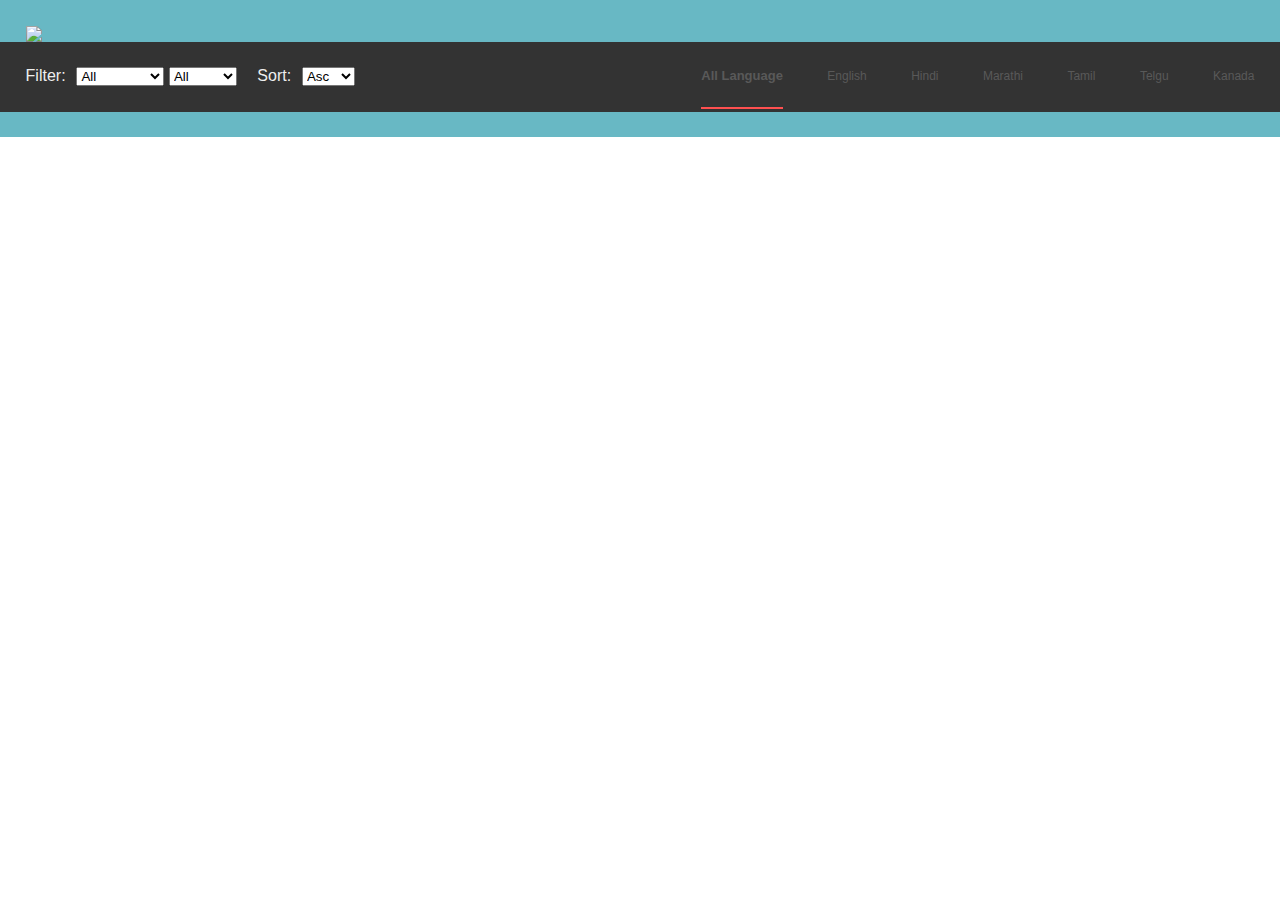
==== commit 0f88fa3e: "css changes" ====
--- a/index-2.html
+++ b/index-2.html
@@ -65,16 +65,8 @@
   -webkit-backface-visibility: hidden;
 }
 
-.container:after{
-  content: '';
+.container .mix{
   display: inline-block;
-  width: 100%;
-}
-
-.container .mix,
-.container .gap{
-  display: inline-block;
-  width: 49%;
 }
 
 .container .mix{
@@ -84,43 +76,9 @@
   display: none;
 }
 
-.container .mix.category-1{
-  border-top: 2px solid limegreen;
-}
-
-.container .mix.category-2{
-  border-top: 2px solid yellow;
-}
-
-.container .mix:after{
-  content: attr(data-myorder);
-  color: white;
-  font-size: 16px;
-  display: inline-block;
-  vertical-align: top;
-  padding: 4% 6%;
-  font-weight: 700;
-}
-
-.container .mix:before{
-  content: '';
-  display: inline-block;
-  padding-top: 60%;
-}
-
-@media all and (min-width: 420px){
-  .container .mix,
-  .container .gap{
-    width: 32%;
-  }
-}
-
-@media all and (min-width: 640px){
-  .container .mix,
-  .container .gap{
-    width: 23.5%;
-  }
-}
+
+
+
     </style>
 </head>
 <body>
@@ -132,11 +90,22 @@
 <div class="controls">
   <label>Filter:</label>
   
-  <select id="FilterSelect-">
+  <select id="FilterSelect-csfs">
     <option value="all">All</option>
     <option value=".category-1">Category 1</option>
     <option value=".category-2">Category 2</option>
   </select>
+
+
+<div class="filterBar">
+                                        <div class="filter active" data-filter="all">All Language</div>
+                                        <div class="filter" data-filter=".English">English</div>
+                                        <div class="filter" data-filter=".Hindi">Hindi</div>
+                                        <div class="filter" data-filter=".Marathi">Marathi</div>
+                                        <div class="filter" data-filter=".Tamil">Tamil</div>
+                                        <div class="filter" data-filter=".Telgu">Telgu</div>
+                                        <div class="filter" data-filter=".Kanada">Kanada</div>
+                                    </div>
 
   <select id="FilterSelect">
                                             <option value="all">All</option>
@@ -156,7 +125,211 @@
   </select>
 </div>
 <div id="Container" class="container">
-  <div id="movieCategory" class="categories"><div class="col-md-6 movieCaretBox mix" data-filter=".Hindi .Marathi"><div class="movieCaret box-std shadow2x clearfix roundBox colorsPalette clr-3 marT80"><div class="col-md-4 nopadding"><div class="moviePoster md marT-52"><img class="img-responsive" src="images/ET0000001.jpg"><div class="movieCast"><span class="castCircle"><img src="images/actor-1.png"></span><span class="castCircle"><img src="images/actor-2.png"></span><span class="castCircle"><img src="images/actor-3.png"></span><span class="castCircle"><img src="images/actor-4.png"></span><span class="castCircle"><img src="images/actor-5.png"></span></div><div class="frndsGoing colorsPalette-text text-clr-6">Clark, kim &amp; <span class="nof">7</span> other are going!</div></div></div><div class="col-md-8 paddr0"><div class="movieTitle">Fitoor</div><div class="movieLanguage colorsPalette-text text-clr-6">Hindi | English</div><div class="startRating colorsPalette-text text-clr-6"><span class="rating"></span> <span> Critics Rating</span></div><div class="movieTime colorsPalette-text text-clr-6"><span>R | 1h 40min</span></div><div class="movieCat marT25"><span class="badge-light-2">Action</span><span class="badge-light-2">Romance</span><span class="badge-light-2">Adventure</span></div><div class="movieVotes"><div class="likes"><img src="images/heart.png"> <span>96%</span></div><div class="votes colorsPalette-text text-clr-6"><div class="votes colorsPalette-text text-clr-6"> 66,000 Votes</div></div></div></div><div class="bookNowBtn"><a class="btn btn-red shadow roundBtn" href="">Book Now</a></div></div></div><div class="col-md-6 movieCaretBox mix" data-filter=".Hindi .Marathi"><div class="movieCaret box-std shadow2x clearfix roundBox colorsPalette clr-3 marT80"><div class="col-md-4 nopadding"><div class="moviePoster md marT-52"><img class="img-responsive" src="images/ET0000002.jpg"><div class="movieCast"><span class="castCircle"><img src="images/actor-1.png"></span><span class="castCircle"><img src="images/actor-2.png"></span><span class="castCircle"><img src="images/actor-3.png"></span><span class="castCircle"><img src="images/actor-4.png"></span><span class="castCircle"><img src="images/actor-5.png"></span></div><div class="frndsGoing colorsPalette-text text-clr-6">Clark, kim &amp; <span class="nof">7</span> other are going!</div></div></div><div class="col-md-8 paddr0"><div class="movieTitle">Loveshuda</div><div class="movieLanguage colorsPalette-text text-clr-6">Hindi</div><div class="startRating colorsPalette-text text-clr-6"><span class="rating"></span> <span> Critics Rating</span></div><div class="movieTime colorsPalette-text text-clr-6"><span>U | 1h 30min</span></div><div class="movieCat marT25"><span class="badge-light-2">Romance</span><span class="badge-light-2">Adventure</span></div><div class="movieVotes"><div class="likes"><img src="images/heart.png"> <span>56%</span></div><div class="votes colorsPalette-text text-clr-6"><div class="votes colorsPalette-text text-clr-6"> 36,000 Votes</div></div></div></div><div class="bookNowBtn"><a class="btn btn-red shadow roundBtn" href="">Book Now</a></div></div></div><div class="col-md-6 movieCaretBox mix" data-filter=".Hindi .Marathi"><div class="movieCaret box-std shadow2x clearfix roundBox colorsPalette clr-3 marT80"><div class="col-md-4 nopadding"><div class="moviePoster md marT-52"><img class="img-responsive" src="images/ET0000003.jpg"><div class="movieCast"><span class="castCircle"><img src="images/actor-1.png"></span><span class="castCircle"><img src="images/actor-2.png"></span><span class="castCircle"><img src="images/actor-3.png"></span><span class="castCircle"><img src="images/actor-4.png"></span><span class="castCircle"><img src="images/actor-5.png"></span></div><div class="frndsGoing colorsPalette-text text-clr-6">Clark, kim &amp; <span class="nof">7</span> other are going!</div></div></div><div class="col-md-8 paddr0"><div class="movieTitle">Rythm</div><div class="movieLanguage colorsPalette-text text-clr-6">Hindi | Telgu</div><div class="startRating colorsPalette-text text-clr-6"><span class="rating"></span> <span> Critics Rating</span></div><div class="movieTime colorsPalette-text text-clr-6"><span>R | 1h 10min</span></div><div class="movieCat marT25"><span class="badge-light-2">Action</span><span class="badge-light-2">Romance</span></div><div class="movieVotes"><div class="likes"><img src="images/heart.png"> <span>62%</span></div><div class="votes colorsPalette-text text-clr-6"><div class="votes colorsPalette-text text-clr-6"> 76,000 Votes</div></div></div></div><div class="bookNowBtn"><a class="btn btn-red shadow roundBtn" href="">Book Now</a></div></div></div><div class="col-md-6 movieCaretBox mix" data-filter=".Hindi .Marathi"><div class="movieCaret box-std shadow2x clearfix roundBox colorsPalette clr-3 marT80"><div class="col-md-4 nopadding"><div class="moviePoster md marT-52"><img class="img-responsive" src="images/ET0000004.jpg"><div class="movieCast"><span class="castCircle"><img src="images/actor-1.png"></span><span class="castCircle"><img src="images/actor-2.png"></span><span class="castCircle"><img src="images/actor-3.png"></span><span class="castCircle"><img src="images/actor-4.png"></span><span class="castCircle"><img src="images/actor-5.png"></span></div><div class="frndsGoing colorsPalette-text text-clr-6">Clark, kim &amp; <span class="nof">7</span> other are going!</div></div></div><div class="col-md-8 paddr0"><div class="movieTitle">Kung Fu Panda</div><div class="movieLanguage colorsPalette-text text-clr-6">English</div><div class="startRating colorsPalette-text text-clr-6"><span class="rating"></span> <span> Critics Rating</span></div><div class="movieTime colorsPalette-text text-clr-6"><span>R | 1h 40min</span></div><div class="movieCat marT25"><span class="badge-light-2">Action</span><span class="badge-light-2">Adventure</span></div><div class="movieVotes"><div class="likes"><img src="images/heart.png"> <span>90%</span></div><div class="votes colorsPalette-text text-clr-6"><div class="votes colorsPalette-text text-clr-6"> 90,000 Votes</div></div></div></div><div class="bookNowBtn"><a class="btn btn-red shadow roundBtn" href="">Book Now</a></div></div></div><div class="col-md-6 movieCaretBox mix" data-filter=".Hindi .Marathi"><div class="movieCaret box-std shadow2x clearfix roundBox colorsPalette clr-3 marT80"><div class="col-md-4 nopadding"><div class="moviePoster md marT-52"><img class="img-responsive" src="images/ET0000005.jpg"><div class="movieCast"><span class="castCircle"><img src="images/actor-1.png"></span><span class="castCircle"><img src="images/actor-2.png"></span><span class="castCircle"><img src="images/actor-3.png"></span><span class="castCircle"><img src="images/actor-4.png"></span><span class="castCircle"><img src="images/actor-5.png"></span></div><div class="frndsGoing colorsPalette-text text-clr-6">Clark, kim &amp; <span class="nof">7</span> other are going!</div></div></div><div class="col-md-8 paddr0"><div class="movieTitle">Vvitch</div><div class="movieLanguage colorsPalette-text text-clr-6">English</div><div class="startRating colorsPalette-text text-clr-6"><span class="rating"></span> <span> Critics Rating</span></div><div class="movieTime colorsPalette-text text-clr-6"><span>R | 1h</span></div><div class="movieCat marT25"><span class="badge-light-2">Action</span><span class="badge-light-2">Adventure</span></div><div class="movieVotes"><div class="likes"><img src="images/heart.png"> <span>88%</span></div><div class="votes colorsPalette-text text-clr-6"><div class="votes colorsPalette-text text-clr-6"> 80,000 Votes</div></div></div></div><div class="bookNowBtn"><a class="btn btn-red shadow roundBtn" href="">Book Now</a></div></div></div><div class="col-md-6 movieCaretBox mix" data-filter=".Hindi .Marathi"><div class="movieCaret box-std shadow2x clearfix roundBox colorsPalette clr-3 marT80"><div class="col-md-4 nopadding"><div class="moviePoster md marT-52"><img class="img-responsive" src="images/ET0000006.jpg"><div class="movieCast"><span class="castCircle"><img src="images/actor-1.png"></span><span class="castCircle"><img src="images/actor-2.png"></span><span class="castCircle"><img src="images/actor-3.png"></span><span class="castCircle"><img src="images/actor-4.png"></span><span class="castCircle"><img src="images/actor-5.png"></span></div><div class="frndsGoing colorsPalette-text text-clr-6">Clark, kim &amp; <span class="nof">7</span> other are going!</div></div></div><div class="col-md-8 paddr0"><div class="movieTitle">Tintin</div><div class="movieLanguage colorsPalette-text text-clr-6">Tamil | English</div><div class="startRating colorsPalette-text text-clr-6"><span class="rating"></span> <span> Critics Rating</span></div><div class="movieTime colorsPalette-text text-clr-6"><span>U | 1h 40min</span></div><div class="movieCat marT25"><span class="badge-light-2">Action</span><span class="badge-light-2">Romance</span><span class="badge-light-2">Adventure</span></div><div class="movieVotes"><div class="likes"><img src="images/heart.png"> <span>96%</span></div><div class="votes colorsPalette-text text-clr-6"><div class="votes colorsPalette-text text-clr-6"> 66,000 Votes</div></div></div></div><div class="bookNowBtn"><a class="btn btn-red shadow roundBtn" href="">Book Now</a></div></div></div><div class="col-md-6 movieCaretBox mix" data-filter=".Hindi .Marathi"><div class="movieCaret box-std shadow2x clearfix roundBox colorsPalette clr-3 marT80"><div class="col-md-4 nopadding"><div class="moviePoster md marT-52"><img class="img-responsive" src="images/ET0000007.jpg"><div class="movieCast"><span class="castCircle"><img src="images/actor-1.png"></span><span class="castCircle"><img src="images/actor-2.png"></span><span class="castCircle"><img src="images/actor-3.png"></span><span class="castCircle"><img src="images/actor-4.png"></span><span class="castCircle"><img src="images/actor-5.png"></span></div><div class="frndsGoing colorsPalette-text text-clr-6">Clark, kim &amp; <span class="nof">7</span> other are going!</div></div></div><div class="col-md-8 paddr0"><div class="movieTitle">April 2001</div><div class="movieLanguage colorsPalette-text text-clr-6">Kanada | Hindi</div><div class="startRating colorsPalette-text text-clr-6"><span class="rating"></span> <span> Critics Rating</span></div><div class="movieTime colorsPalette-text text-clr-6"><span>R | 1h 10min</span></div><div class="movieCat marT25"><span class="badge-light-2">Romance</span><span class="badge-light-2">Adventure</span></div><div class="movieVotes"><div class="likes"><img src="images/heart.png"> <span>46%</span></div><div class="votes colorsPalette-text text-clr-6"><div class="votes colorsPalette-text text-clr-6"> 61,000 Votes</div></div></div></div><div class="bookNowBtn"><a class="btn btn-red shadow roundBtn" href="">Book Now</a></div></div></div><div class="col-md-6 movieCaretBox mix"><div class="movieCaret box-std shadow2x clearfix roundBox colorsPalette clr-3 marT80"><div class="col-md-4 nopadding"><div class="moviePoster md marT-52"><img class="img-responsive" src="images/ET0000008.jpg"><div class="movieCast"><span class="castCircle"><img src="images/actor-1.png"></span><span class="castCircle"><img src="images/actor-2.png"></span><span class="castCircle"><img src="images/actor-3.png"></span><span class="castCircle"><img src="images/actor-4.png"></span><span class="castCircle"><img src="images/actor-5.png"></span></div><div class="frndsGoing colorsPalette-text text-clr-6">Clark, kim &amp; <span class="nof">7</span> other are going!</div></div></div><div class="col-md-8 paddr0"><div class="movieTitle">Bajirao Mastani</div><div class="movieLanguage colorsPalette-text text-clr-6">Hindi | Marathi</div><div class="startRating colorsPalette-text text-clr-6"><span class="rating"></span> <span> Critics Rating</span></div><div class="movieTime colorsPalette-text text-clr-6"><span>U | 2h 10min</span></div><div class="movieCat marT25"><span class="badge-light-2">Action</span><span class="badge-light-2">Romance</span><span class="badge-light-2">Adventure</span></div><div class="movieVotes"><div class="likes"><img src="images/heart.png"> <span>90%</span></div><div class="votes colorsPalette-text text-clr-6"><div class="votes colorsPalette-text text-clr-6"> 89,000 Votes</div></div></div></div><div class="bookNowBtn"><a class="btn btn-red shadow roundBtn" href="">Book Now</a></div></div></div></div>
+  
+
+<div id="movieCategory" class="categories">
+   <div class="col-md-6 movieCaretBox mix" data-filter=".Hindi .Marathi .English">
+      <div class="movieCaret box-std shadow2x clearfix roundBox colorsPalette clr-3 marT80">
+         <div class="col-md-4 nopadding">
+            <div class="moviePoster md marT-52">
+               <img class="img-responsive" src="images/ET0000001.jpg">
+               <div class="movieCast"><span class="castCircle"><img src="images/actor-1.png"></span><span class="castCircle"><img src="images/actor-2.png"></span><span class="castCircle"><img src="images/actor-3.png"></span><span class="castCircle"><img src="images/actor-4.png"></span><span class="castCircle"><img src="images/actor-5.png"></span></div>
+               <div class="frndsGoing colorsPalette-text text-clr-6">Clark, kim &amp; <span class="nof">7</span> other are going!</div>
+            </div>
+         </div>
+         <div class="col-md-8 paddr0">
+            <div class="movieTitle">Fitoor</div>
+            <div class="movieLanguage colorsPalette-text text-clr-6">Hindi | English</div>
+            <div class="startRating colorsPalette-text text-clr-6"><span class="rating"></span> <span> Critics Rating</span></div>
+            <div class="movieTime colorsPalette-text text-clr-6"><span>R | 1h 40min</span></div>
+            <div class="movieCat marT25"><span class="badge-light-2">Action</span><span class="badge-light-2">Romance</span><span class="badge-light-2">Adventure</span></div>
+            <div class="movieVotes">
+               <div class="likes"><img src="images/heart.png"> <span>96%</span></div>
+               <div class="votes colorsPalette-text text-clr-6">
+                  <div class="votes colorsPalette-text text-clr-6"> 66,000 Votes</div>
+               </div>
+            </div>
+         </div>
+         <div class="bookNowBtn"><a class="btn btn-red shadow roundBtn" href="">Book Now</a></div>
+      </div>
+   </div>
+   <div class="col-md-6 movieCaretBox mix" data-filter=".Hindi .Marathi">
+      <div class="movieCaret box-std shadow2x clearfix roundBox colorsPalette clr-3 marT80">
+         <div class="col-md-4 nopadding">
+            <div class="moviePoster md marT-52">
+               <img class="img-responsive" src="images/ET0000002.jpg">
+               <div class="movieCast"><span class="castCircle"><img src="images/actor-1.png"></span><span class="castCircle"><img src="images/actor-2.png"></span><span class="castCircle"><img src="images/actor-3.png"></span><span class="castCircle"><img src="images/actor-4.png"></span><span class="castCircle"><img src="images/actor-5.png"></span></div>
+               <div class="frndsGoing colorsPalette-text text-clr-6">Clark, kim &amp; <span class="nof">7</span> other are going!</div>
+            </div>
+         </div>
+         <div class="col-md-8 paddr0">
+            <div class="movieTitle">Loveshuda</div>
+            <div class="movieLanguage colorsPalette-text text-clr-6">Hindi</div>
+            <div class="startRating colorsPalette-text text-clr-6"><span class="rating"></span> <span> Critics Rating</span></div>
+            <div class="movieTime colorsPalette-text text-clr-6"><span>U | 1h 30min</span></div>
+            <div class="movieCat marT25"><span class="badge-light-2">Romance</span><span class="badge-light-2">Adventure</span></div>
+            <div class="movieVotes">
+               <div class="likes"><img src="images/heart.png"> <span>56%</span></div>
+               <div class="votes colorsPalette-text text-clr-6">
+                  <div class="votes colorsPalette-text text-clr-6"> 36,000 Votes</div>
+               </div>
+            </div>
+         </div>
+         <div class="bookNowBtn"><a class="btn btn-red shadow roundBtn" href="">Book Now</a></div>
+      </div>
+   </div>
+   <div class="col-md-6 movieCaretBox mix Hindi Marathi" data-filter=".Hindi .Marathi">
+      <div class="movieCaret box-std shadow2x clearfix roundBox colorsPalette clr-3 marT80">
+         <div class="col-md-4 nopadding">
+            <div class="moviePoster md marT-52">
+               <img class="img-responsive" src="images/ET0000003.jpg">
+               <div class="movieCast"><span class="castCircle"><img src="images/actor-1.png"></span><span class="castCircle"><img src="images/actor-2.png"></span><span class="castCircle"><img src="images/actor-3.png"></span><span class="castCircle"><img src="images/actor-4.png"></span><span class="castCircle"><img src="images/actor-5.png"></span></div>
+               <div class="frndsGoing colorsPalette-text text-clr-6">Clark, kim &amp; <span class="nof">7</span> other are going!</div>
+            </div>
+         </div>
+         <div class="col-md-8 paddr0">
+            <div class="movieTitle">Rythm</div>
+            <div class="movieLanguage colorsPalette-text text-clr-6">Hindi | Telgu</div>
+            <div class="startRating colorsPalette-text text-clr-6"><span class="rating"></span> <span> Critics Rating</span></div>
+            <div class="movieTime colorsPalette-text text-clr-6"><span>R | 1h 10min</span></div>
+            <div class="movieCat marT25"><span class="badge-light-2">Action</span><span class="badge-light-2">Romance</span></div>
+            <div class="movieVotes">
+               <div class="likes"><img src="images/heart.png"> <span>62%</span></div>
+               <div class="votes colorsPalette-text text-clr-6">
+                  <div class="votes colorsPalette-text text-clr-6"> 76,000 Votes</div>
+               </div>
+            </div>
+         </div>
+         <div class="bookNowBtn"><a class="btn btn-red shadow roundBtn" href="">Book Now</a></div>
+      </div>
+   </div>
+   <div class="col-md-6 movieCaretBox mix" data-filter=".Hindi .Marathi">
+      <div class="movieCaret box-std shadow2x clearfix roundBox colorsPalette clr-3 marT80">
+         <div class="col-md-4 nopadding">
+            <div class="moviePoster md marT-52">
+               <img class="img-responsive" src="images/ET0000004.jpg">
+               <div class="movieCast"><span class="castCircle"><img src="images/actor-1.png"></span><span class="castCircle"><img src="images/actor-2.png"></span><span class="castCircle"><img src="images/actor-3.png"></span><span class="castCircle"><img src="images/actor-4.png"></span><span class="castCircle"><img src="images/actor-5.png"></span></div>
+               <div class="frndsGoing colorsPalette-text text-clr-6">Clark, kim &amp; <span class="nof">7</span> other are going!</div>
+            </div>
+         </div>
+         <div class="col-md-8 paddr0" data-filter=".English">
+            <div class="movieTitle">Kung Fu Panda</div>
+            <div class="movieLanguage colorsPalette-text text-clr-6">English</div>
+            <div class="startRating colorsPalette-text text-clr-6"><span class="rating"></span> <span> Critics Rating</span></div>
+            <div class="movieTime colorsPalette-text text-clr-6"><span>R | 1h 40min</span></div>
+            <div class="movieCat marT25"><span class="badge-light-2">Action</span><span class="badge-light-2">Adventure</span></div>
+            <div class="movieVotes">
+               <div class="likes"><img src="images/heart.png"> <span>90%</span></div>
+               <div class="votes colorsPalette-text text-clr-6">
+                  <div class="votes colorsPalette-text text-clr-6"> 90,000 Votes</div>
+               </div>
+            </div>
+         </div>
+         <div class="bookNowBtn"><a class="btn btn-red shadow roundBtn" href="">Book Now</a></div>
+      </div>
+   </div>
+   <div class="col-md-6 movieCaretBox mix" data-filter=".English">
+      <div class="movieCaret box-std shadow2x clearfix roundBox colorsPalette clr-3 marT80">
+         <div class="col-md-4 nopadding">
+            <div class="moviePoster md marT-52">
+               <img class="img-responsive" src="images/ET0000005.jpg">
+               <div class="movieCast"><span class="castCircle"><img src="images/actor-1.png"></span><span class="castCircle"><img src="images/actor-2.png"></span><span class="castCircle"><img src="images/actor-3.png"></span><span class="castCircle"><img src="images/actor-4.png"></span><span class="castCircle"><img src="images/actor-5.png"></span></div>
+               <div class="frndsGoing colorsPalette-text text-clr-6">Clark, kim &amp; <span class="nof">7</span> other are going!</div>
+            </div>
+         </div>
+         <div class="col-md-8 paddr0">
+            <div class="movieTitle">Vvitch</div>
+            <div class="movieLanguage colorsPalette-text text-clr-6">English</div>
+            <div class="startRating colorsPalette-text text-clr-6"><span class="rating"></span> <span> Critics Rating</span></div>
+            <div class="movieTime colorsPalette-text text-clr-6"><span>R | 1h</span></div>
+            <div class="movieCat marT25"><span class="badge-light-2">Action</span><span class="badge-light-2">Adventure</span></div>
+            <div class="movieVotes">
+               <div class="likes"><img src="images/heart.png"> <span>88%</span></div>
+               <div class="votes colorsPalette-text text-clr-6">
+                  <div class="votes colorsPalette-text text-clr-6"> 80,000 Votes</div>
+               </div>
+            </div>
+         </div>
+         <div class="bookNowBtn"><a class="btn btn-red shadow roundBtn" href="">Book Now</a></div>
+      </div>
+   </div>
+   <div class="col-md-6 movieCaretBox mix" data-filter=".Tamil .English">
+      <div class="movieCaret box-std shadow2x clearfix roundBox colorsPalette clr-3 marT80">
+         <div class="col-md-4 nopadding">
+            <div class="moviePoster md marT-52">
+               <img class="img-responsive" src="images/ET0000006.jpg">
+               <div class="movieCast"><span class="castCircle"><img src="images/actor-1.png"></span><span class="castCircle"><img src="images/actor-2.png"></span><span class="castCircle"><img src="images/actor-3.png"></span><span class="castCircle"><img src="images/actor-4.png"></span><span class="castCircle"><img src="images/actor-5.png"></span></div>
+               <div class="frndsGoing colorsPalette-text text-clr-6">Clark, kim &amp; <span class="nof">7</span> other are going!</div>
+            </div>
+         </div>
+         <div class="col-md-8 paddr0">
+            <div class="movieTitle">Tintin</div>
+            <div class="movieLanguage colorsPalette-text text-clr-6">Tamil | English</div>
+            <div class="startRating colorsPalette-text text-clr-6"><span class="rating"></span> <span> Critics Rating</span></div>
+            <div class="movieTime colorsPalette-text text-clr-6"><span>U | 1h 40min</span></div>
+            <div class="movieCat marT25"><span class="badge-light-2">Action</span><span class="badge-light-2">Romance</span><span class="badge-light-2">Adventure</span></div>
+            <div class="movieVotes">
+               <div class="likes"><img src="images/heart.png"> <span>96%</span></div>
+               <div class="votes colorsPalette-text text-clr-6">
+                  <div class="votes colorsPalette-text text-clr-6"> 66,000 Votes</div>
+               </div>
+            </div>
+         </div>
+         <div class="bookNowBtn"><a class="btn btn-red shadow roundBtn" href="">Book Now</a></div>
+      </div>
+   </div>
+   <div class="col-md-6 movieCaretBox mix" data-filter=".Hindi .Kanada">
+      <div class="movieCaret box-std shadow2x clearfix roundBox colorsPalette clr-3 marT80">
+         <div class="col-md-4 nopadding">
+            <div class="moviePoster md marT-52">
+               <img class="img-responsive" src="images/ET0000007.jpg">
+               <div class="movieCast"><span class="castCircle"><img src="images/actor-1.png"></span><span class="castCircle"><img src="images/actor-2.png"></span><span class="castCircle"><img src="images/actor-3.png"></span><span class="castCircle"><img src="images/actor-4.png"></span><span class="castCircle"><img src="images/actor-5.png"></span></div>
+               <div class="frndsGoing colorsPalette-text text-clr-6">Clark, kim &amp; <span class="nof">7</span> other are going!</div>
+            </div>
+         </div>
+         <div class="col-md-8 paddr0">
+            <div class="movieTitle">April 2001</div>
+            <div class="movieLanguage colorsPalette-text text-clr-6">Kanada | Hindi</div>
+            <div class="startRating colorsPalette-text text-clr-6"><span class="rating"></span> <span> Critics Rating</span></div>
+            <div class="movieTime colorsPalette-text text-clr-6"><span>R | 1h 10min</span></div>
+            <div class="movieCat marT25"><span class="badge-light-2">Romance</span><span class="badge-light-2">Adventure</span></div>
+            <div class="movieVotes">
+               <div class="likes"><img src="images/heart.png"> <span>46%</span></div>
+               <div class="votes colorsPalette-text text-clr-6">
+                  <div class="votes colorsPalette-text text-clr-6"> 61,000 Votes</div>
+               </div>
+            </div>
+         </div>
+         <div class="bookNowBtn"><a class="btn btn-red shadow roundBtn" href="">Book Now</a></div>
+      </div>
+   </div>
+   <div class="col-md-6 movieCaretBox mix" data-filter=".Hindi .Marathi">
+      <div class="movieCaret box-std shadow2x clearfix roundBox colorsPalette clr-3 marT80">
+         <div class="col-md-4 nopadding">
+            <div class="moviePoster md marT-52">
+               <img class="img-responsive" src="images/ET0000008.jpg">
+               <div class="movieCast"><span class="castCircle"><img src="images/actor-1.png"></span><span class="castCircle"><img src="images/actor-2.png"></span><span class="castCircle"><img src="images/actor-3.png"></span><span class="castCircle"><img src="images/actor-4.png"></span><span class="castCircle"><img src="images/actor-5.png"></span></div>
+               <div class="frndsGoing colorsPalette-text text-clr-6">Clark, kim &amp; <span class="nof">7</span> other are going!</div>
+            </div>
+         </div>
+         <div class="col-md-8 paddr0">
+            <div class="movieTitle">Bajirao Mastani</div>
+            <div class="movieLanguage colorsPalette-text text-clr-6">Hindi | Marathi</div>
+            <div class="startRating colorsPalette-text text-clr-6"><span class="rating"></span> <span> Critics Rating</span></div>
+            <div class="movieTime colorsPalette-text text-clr-6"><span>U | 2h 10min</span></div>
+            <div class="movieCat marT25"><span class="badge-light-2">Action</span><span class="badge-light-2">Romance</span><span class="badge-light-2">Adventure</span></div>
+            <div class="movieVotes">
+               <div class="likes"><img src="images/heart.png"> <span>90%</span></div>
+               <div class="votes colorsPalette-text text-clr-6">
+                  <div class="votes colorsPalette-text text-clr-6"> 89,000 Votes</div>
+               </div>
+            </div>
+         </div>
+         <div class="bookNowBtn"><a class="btn btn-red shadow roundBtn" href="">Book Now</a></div>
+      </div>
+   </div>
+</div>
+
 </div>
 
 
--- a/css/styles.css
+++ b/css/styles.css
@@ -1 +1 @@
-﻿html,body,div,span,applet,object,iframe,h1,h2,h3,h4,h5,h6,p,blockquote,pre,a,abbr,acronym,address,big,cite,code,del,dfn,em,img,ins,kbd,q,s,samp,small,strike,strong,sub,sup,tt,var,b,u,i,center,dl,dt,dd,ol,ul,li,fieldset,form,label,legend,table,caption,tbody,tfoot,thead,tr,th,td,article,aside,canvas,details,embed,figure,figcaption,footer,header,hgroup,menu,nav,output,ruby,section,summary,time,mark,audio,video{margin:0;padding:0;border:0;font:inherit;font-size:100%;vertical-align:baseline}html{line-height:1}ol,ul{list-style:none}table{border-collapse:collapse;border-spacing:0}caption,th,td{text-align:left;font-weight:normal;vertical-align:middle}q,blockquote{quotes:none}q:before,q:after,blockquote:before,blockquote:after{content:"";content:none}a img{border:none}article,aside,details,figcaption,figure,footer,header,hgroup,main,menu,nav,section,summary{display:block}.slick-slider{position:relative;display:block;-moz-box-sizing:border-box;box-sizing:border-box;-webkit-touch-callout:none;-webkit-user-select:none;-khtml-user-select:none;-moz-user-select:none;-ms-user-select:none;user-select:none;-ms-touch-action:pan-y;touch-action:pan-y;-webkit-tap-highlight-color:transparent}.slick-list{position:relative;overflow:hidden;display:block;margin:0;padding:0}.slick-list:focus{outline:none}.slick-list.dragging{cursor:pointer;cursor:hand}.slick-slider .slick-track,.slick-slider .slick-list{-webkit-transform:translate3d(0, 0, 0);-moz-transform:translate3d(0, 0, 0);-ms-transform:translate3d(0, 0, 0);-o-transform:translate3d(0, 0, 0);transform:translate3d(0, 0, 0)}.slick-track{position:relative;left:0;top:0;display:block}.slick-track:before,.slick-track:after{content:"";display:table}.slick-track:after{clear:both}.slick-loading .slick-track{visibility:hidden}.slick-slide{float:left;height:100%;min-height:1px;display:none}[dir="rtl"] .slick-slide{float:right}.slick-slide img{display:block}.slick-slide.slick-loading img{display:none}.slick-slide.dragging img{pointer-events:none}.slick-initialized .slick-slide{display:block}.slick-loading .slick-slide{visibility:hidden}.slick-vertical .slick-slide{display:block;height:auto;border:1px solid transparent}.slick-arrow.slick-hidden{display:none}.slick-loading .slick-list{background:#fff url('/images/ajax-loader.gif') center center no-repeat}@font-face{font-family:"slick";src:url('/fonts/slick.eot');src:url('/fonts/slick.eot?#iefix') format("embedded-opentype"),url('/fonts/slick.woff') format("woff"),url('/fonts/slick.ttf') format("truetype"),url('/fonts/slick.svg#slick') format("svg");font-weight:normal;font-style:normal}.slick-prev,.slick-next{position:absolute;display:block;height:20px;width:20px;line-height:0px;font-size:0px;cursor:pointer;background:transparent;color:transparent;top:50%;margin-top:-10px\9;-webkit-transform:translate(0, -50%);-ms-transform:translate(0, -50%);transform:translate(0, -50%);padding:0;border:none;outline:none}.slick-prev:hover,.slick-prev:focus,.slick-next:hover,.slick-next:focus{outline:none;background:transparent;color:transparent}.slick-prev:hover:before,.slick-prev:focus:before,.slick-next:hover:before,.slick-next:focus:before{opacity:1}.slick-prev.slick-disabled:before,.slick-next.slick-disabled:before{opacity:.25}.slick-prev:before,.slick-next:before{font-family:"slick";font-size:20px;line-height:1;color:#fff;opacity:.75;-webkit-font-smoothing:antialiased;-moz-osx-font-smoothing:grayscale}.slick-prev{left:0px}[dir="rtl"] .slick-prev{left:auto;right:-25px}.slick-prev:before{content:"←"}[dir="rtl"] .slick-prev:before{content:"→"}.slick-next{right:0px}[dir="rtl"] .slick-next{left:-25px;right:auto}.slick-next:before{content:"→"}[dir="rtl"] .slick-next:before{content:"←"}.slick-slider{margin-bottom:30px}.slick-dots{position:absolute;bottom:-45px;list-style:none;display:block;text-align:center;padding:0;width:100%}.slick-dots li{position:relative;display:inline-block;height:20px;width:20px;margin:0 5px;padding:0;cursor:pointer}.slick-dots li button{border:0;background:transparent;display:block;height:20px;width:20px;outline:none;line-height:0px;font-size:0px;color:transparent;padding:5px;cursor:pointer}.slick-dots li button:hover,.slick-dots li button:focus{outline:none}.slick-dots li button:hover:before,.slick-dots li button:focus:before{opacity:1}.slick-dots li button:before{position:absolute;top:0;left:0;content:"•";width:20px;height:20px;font-family:"slick";font-size:6px;line-height:20px;text-align:center;color:#000;opacity:.25;-webkit-font-smoothing:antialiased;-moz-osx-font-smoothing:grayscale}.slick-dots li.slick-active button:before{color:#000;opacity:.75}@font-face{font-family:'Helvetica 45 Light';font-style:normal;font-weight:normal;src:local("../fonts/Helvetica Neue LT Std 45 Light"),url("../fonts/HelveticaNeueLTStd Lt.woff") format("woff")}body{font-family:"Helvetica 45 Light"}h1{font-family:"Helvetica 45 Light";font-size:24px;font-style:normal;font-variant:normal;font-weight:500;line-height:26.4px}h3{font-family:"Helvetica 45 Light";font-size:14px;font-style:normal;font-variant:normal;font-weight:500;line-height:15.4px}p{font-family:"Helvetica 45 Light";font-size:14px;font-style:normal;font-variant:normal;font-weight:400;line-height:20px}.font10,.startRating,.movieTime,.movieLanguage,.votes{font-size:10px}.font11{font-size:11px}.font12{font-size:12px}.font13{font-size:13px}.font24,.movieSlider .movieTitle{font-size:24px}.font14,.movieSlider .movieLanguage,.movieSlider .movieTime{font-size:14px}.section-title h3{font-size:21px}.colorsPalette{background-color:#333 !important}.colorsPalette-text{color:#333 !important}.colorsPalette.clr-1{background-color:#000 !important}.colorsPalette-text.text-clr-1{color:#000 !important}.colorsPalette.clr-2{background-color:#ff5050 !important}.colorsPalette-text.text-clr-2{color:#ff5050 !important}.colorsPalette.clr-3{background-color:#fff !important}.colorsPalette-text.text-clr-3{color:#fff !important}.colorsPalette.clr-4{background-color:#f2f5f7 !important}.colorsPalette-text.text-clr-4{color:#f2f5f7 !important}.colorsPalette.clr-5{background-color:#ccc !important}.colorsPalette-text.text-clr-5{color:#ccc !important}.colorsPalette.clr-6{background-color:#909090 !important}.colorsPalette-text.text-clr-6{color:#909090 !important}.colorsPalette.clr-7{background-color:#202020 !important}.colorsPalette-text.text-clr-7{color:#202020 !important}.colorsPalette.clr-8{background-color:#fa4141 !important}.colorsPalette-text.text-clr-8{color:#fa4141 !important}.colorsPalette.clr-9{background-color:#ff5050 !important}.colorsPalette-text.text-clr-9{color:#ff5050 !important}.bg-1{background-color:#fdecca;color:#999}.bg-1 .badge-light-1{color:#999}.bg-1 .movieTitle{color:#333}.bg-2{background-color:#932721;color:rgba(255,255,255,0.75)}.bg-2 .movieVotes span{color:#fff}.bg-2 .movieTitle{color:#fff}.bg-3{background-color:#49c7b9;color:rgba(255,255,255,0.75)}.bg-3 .movieVotes span{color:#fff}.bg-3 .movieTitle{color:#fff}.clearfix:before,.clearfix:after{content:" ";display:table}.clearfix:after{clear:both}.container{margin-right:auto;margin-left:auto;padding-left:15px;padding-right:15px}.container:before,.container:after{content:" ";display:table}.container:after{clear:both}@media (min-width: 768px){.container{width:750px}}@media (min-width: 992px){.container{width:970px}}@media (min-width: 1200px){.container{width:1310px}}.container-fluid{margin-right:auto;margin-left:auto;padding-left:15px;padding-right:15px}.container-fluid:before,.container-fluid:after{content:" ";display:table}.container-fluid:after{clear:both}.row{margin-left:-15px;margin-right:-15px}.row:before,.row:after{content:" ";display:table}.row:after{clear:both}.col-xs-1,.col-sm-1,.col-md-1,.col-lg-1,.col-xs-2,.col-sm-2,.col-md-2,.col-lg-2,.col-xs-3,.col-sm-3,.col-md-3,.col-lg-3,.col-xs-4,.col-sm-4,.col-md-4,.col-lg-4,.col-xs-5,.col-sm-5,.col-md-5,.col-lg-5,.col-xs-6,.col-sm-6,.col-md-6,.col-lg-6,.col-xs-7,.col-sm-7,.col-md-7,.col-lg-7,.col-xs-8,.col-sm-8,.col-md-8,.col-lg-8,.col-xs-9,.col-sm-9,.col-md-9,.col-lg-9,.col-xs-10,.col-sm-10,.col-md-10,.col-lg-10,.col-xs-11,.col-sm-11,.col-md-11,.col-lg-11,.col-xs-12,.col-sm-12,.col-md-12,.col-lg-12{position:relative;min-height:1px;padding-left:15px;padding-right:15px}.col-xs-1,.col-xs-2,.col-xs-3,.col-xs-4,.col-xs-5,.col-xs-6,.col-xs-7,.col-xs-8,.col-xs-9,.col-xs-10,.col-xs-11,.col-xs-12{float:left}.col-xs-1{width:8.33333%}.col-xs-2{width:16.66667%}.col-xs-3{width:25%}.col-xs-4{width:33.33333%}.col-xs-5{width:41.66667%}.col-xs-6{width:50%}.col-xs-7{width:58.33333%}.col-xs-8{width:66.66667%}.col-xs-9{width:75%}.col-xs-10{width:83.33333%}.col-xs-11{width:91.66667%}.col-xs-12{width:100%}.col-xs-pull-0{right:auto}.col-xs-pull-1{right:8.33333%}.col-xs-pull-2{right:16.66667%}.col-xs-pull-3{right:25%}.col-xs-pull-4{right:33.33333%}.col-xs-pull-5{right:41.66667%}.col-xs-pull-6{right:50%}.col-xs-pull-7{right:58.33333%}.col-xs-pull-8{right:66.66667%}.col-xs-pull-9{right:75%}.col-xs-pull-10{right:83.33333%}.col-xs-pull-11{right:91.66667%}.col-xs-pull-12{right:100%}.col-xs-push-0{left:auto}.col-xs-push-1{left:8.33333%}.col-xs-push-2{left:16.66667%}.col-xs-push-3{left:25%}.col-xs-push-4{left:33.33333%}.col-xs-push-5{left:41.66667%}.col-xs-push-6{left:50%}.col-xs-push-7{left:58.33333%}.col-xs-push-8{left:66.66667%}.col-xs-push-9{left:75%}.col-xs-push-10{left:83.33333%}.col-xs-push-11{left:91.66667%}.col-xs-push-12{left:100%}.col-xs-offset-0{margin-left:0%}.col-xs-offset-1{margin-left:8.33333%}.col-xs-offset-2{margin-left:16.66667%}.col-xs-offset-3{margin-left:25%}.col-xs-offset-4{margin-left:33.33333%}.col-xs-offset-5{margin-left:41.66667%}.col-xs-offset-6{margin-left:50%}.col-xs-offset-7{margin-left:58.33333%}.col-xs-offset-8{margin-left:66.66667%}.col-xs-offset-9{margin-left:75%}.col-xs-offset-10{margin-left:83.33333%}.col-xs-offset-11{margin-left:91.66667%}.col-xs-offset-12{margin-left:100%}@media (min-width: 768px){.col-sm-1,.col-sm-2,.col-sm-3,.col-sm-4,.col-sm-5,.col-sm-6,.col-sm-7,.col-sm-8,.col-sm-9,.col-sm-10,.col-sm-11,.col-sm-12{float:left}.col-sm-1{width:8.33333%}.col-sm-2{width:16.66667%}.col-sm-3{width:25%}.col-sm-4{width:33.33333%}.col-sm-5{width:41.66667%}.col-sm-6{width:50%}.col-sm-7{width:58.33333%}.col-sm-8{width:66.66667%}.col-sm-9{width:75%}.col-sm-10{width:83.33333%}.col-sm-11{width:91.66667%}.col-sm-12{width:100%}.col-sm-pull-0{right:auto}.col-sm-pull-1{right:8.33333%}.col-sm-pull-2{right:16.66667%}.col-sm-pull-3{right:25%}.col-sm-pull-4{right:33.33333%}.col-sm-pull-5{right:41.66667%}.col-sm-pull-6{right:50%}.col-sm-pull-7{right:58.33333%}.col-sm-pull-8{right:66.66667%}.col-sm-pull-9{right:75%}.col-sm-pull-10{right:83.33333%}.col-sm-pull-11{right:91.66667%}.col-sm-pull-12{right:100%}.col-sm-push-0{left:auto}.col-sm-push-1{left:8.33333%}.col-sm-push-2{left:16.66667%}.col-sm-push-3{left:25%}.col-sm-push-4{left:33.33333%}.col-sm-push-5{left:41.66667%}.col-sm-push-6{left:50%}.col-sm-push-7{left:58.33333%}.col-sm-push-8{left:66.66667%}.col-sm-push-9{left:75%}.col-sm-push-10{left:83.33333%}.col-sm-push-11{left:91.66667%}.col-sm-push-12{left:100%}.col-sm-offset-0{margin-left:0%}.col-sm-offset-1{margin-left:8.33333%}.col-sm-offset-2{margin-left:16.66667%}.col-sm-offset-3{margin-left:25%}.col-sm-offset-4{margin-left:33.33333%}.col-sm-offset-5{margin-left:41.66667%}.col-sm-offset-6{margin-left:50%}.col-sm-offset-7{margin-left:58.33333%}.col-sm-offset-8{margin-left:66.66667%}.col-sm-offset-9{margin-left:75%}.col-sm-offset-10{margin-left:83.33333%}.col-sm-offset-11{margin-left:91.66667%}.col-sm-offset-12{margin-left:100%}}@media (min-width: 992px){.col-md-1,.col-md-2,.col-md-3,.col-md-4,.col-md-5,.col-md-6,.col-md-7,.col-md-8,.col-md-9,.col-md-10,.col-md-11,.col-md-12{float:left}.col-md-1{width:8.33333%}.col-md-2{width:16.66667%}.col-md-3{width:25%}.col-md-4{width:33.33333%}.col-md-5{width:41.66667%}.col-md-6{width:50%}.col-md-7{width:58.33333%}.col-md-8{width:66.66667%}.col-md-9{width:75%}.col-md-10{width:83.33333%}.col-md-11{width:91.66667%}.col-md-12{width:100%}.col-md-pull-0{right:auto}.col-md-pull-1{right:8.33333%}.col-md-pull-2{right:16.66667%}.col-md-pull-3{right:25%}.col-md-pull-4{right:33.33333%}.col-md-pull-5{right:41.66667%}.col-md-pull-6{right:50%}.col-md-pull-7{right:58.33333%}.col-md-pull-8{right:66.66667%}.col-md-pull-9{right:75%}.col-md-pull-10{right:83.33333%}.col-md-pull-11{right:91.66667%}.col-md-pull-12{right:100%}.col-md-push-0{left:auto}.col-md-push-1{left:8.33333%}.col-md-push-2{left:16.66667%}.col-md-push-3{left:25%}.col-md-push-4{left:33.33333%}.col-md-push-5{left:41.66667%}.col-md-push-6{left:50%}.col-md-push-7{left:58.33333%}.col-md-push-8{left:66.66667%}.col-md-push-9{left:75%}.col-md-push-10{left:83.33333%}.col-md-push-11{left:91.66667%}.col-md-push-12{left:100%}.col-md-offset-0{margin-left:0%}.col-md-offset-1{margin-left:8.33333%}.col-md-offset-2{margin-left:16.66667%}.col-md-offset-3{margin-left:25%}.col-md-offset-4{margin-left:33.33333%}.col-md-offset-5{margin-left:41.66667%}.col-md-offset-6{margin-left:50%}.col-md-offset-7{margin-left:58.33333%}.col-md-offset-8{margin-left:66.66667%}.col-md-offset-9{margin-left:75%}.col-md-offset-10{margin-left:83.33333%}.col-md-offset-11{margin-left:91.66667%}.col-md-offset-12{margin-left:100%}}@media (min-width: 1200px){.col-lg-1,.col-lg-2,.col-lg-3,.col-lg-4,.col-lg-5,.col-lg-6,.col-lg-7,.col-lg-8,.col-lg-9,.col-lg-10,.col-lg-11,.col-lg-12{float:left}.col-lg-1{width:8.33333%}.col-lg-2{width:16.66667%}.col-lg-3{width:25%}.col-lg-4{width:33.33333%}.col-lg-5{width:41.66667%}.col-lg-6{width:50%}.col-lg-7{width:58.33333%}.col-lg-8{width:66.66667%}.col-lg-9{width:75%}.col-lg-10{width:83.33333%}.col-lg-11{width:91.66667%}.col-lg-12{width:100%}.col-lg-pull-0{right:auto}.col-lg-pull-1{right:8.33333%}.col-lg-pull-2{right:16.66667%}.col-lg-pull-3{right:25%}.col-lg-pull-4{right:33.33333%}.col-lg-pull-5{right:41.66667%}.col-lg-pull-6{right:50%}.col-lg-pull-7{right:58.33333%}.col-lg-pull-8{right:66.66667%}.col-lg-pull-9{right:75%}.col-lg-pull-10{right:83.33333%}.col-lg-pull-11{right:91.66667%}.col-lg-pull-12{right:100%}.col-lg-push-0{left:auto}.col-lg-push-1{left:8.33333%}.col-lg-push-2{left:16.66667%}.col-lg-push-3{left:25%}.col-lg-push-4{left:33.33333%}.col-lg-push-5{left:41.66667%}.col-lg-push-6{left:50%}.col-lg-push-7{left:58.33333%}.col-lg-push-8{left:66.66667%}.col-lg-push-9{left:75%}.col-lg-push-10{left:83.33333%}.col-lg-push-11{left:91.66667%}.col-lg-push-12{left:100%}.col-lg-offset-0{margin-left:0%}.col-lg-offset-1{margin-left:8.33333%}.col-lg-offset-2{margin-left:16.66667%}.col-lg-offset-3{margin-left:25%}.col-lg-offset-4{margin-left:33.33333%}.col-lg-offset-5{margin-left:41.66667%}.col-lg-offset-6{margin-left:50%}.col-lg-offset-7{margin-left:58.33333%}.col-lg-offset-8{margin-left:66.66667%}.col-lg-offset-9{margin-left:75%}.col-lg-offset-10{margin-left:83.33333%}.col-lg-offset-11{margin-left:91.66667%}.col-lg-offset-12{margin-left:100%}}.badge,.badge-light-1,.badge-dark-1,.badge-light-2{-moz-border-radius:11px / 11px;-webkit-border-radius:11px 11px;border-radius:11px / 11px;padding:5px 6px;border:1px solid #ccc;font-size:10px;line-height:11px;background-color:#595959;text-transform:uppercase;display:inline-block;margin:5px 5px 0 0}.badge-light-1{color:#fff;background-color:rgba(0,0,0,0.1);border:0}.badge-dark-1{color:#fff;background-color:rgba(0,0,0,0.3);border:0}.badge-light-2{color:#333;background-color:#fff}.badge-md{font-size:12px;padding:8px 10px}.badge-lg{font-size:15px;padding:7px 8px}.btn{display:inline-block;padding:10px 14px;text-transform:uppercase;text-align:center;text-decoration:none;font-size:12px}.btn.roundBtn{-moz-border-radius:2px / 2px;-webkit-border-radius:2px 2px;border-radius:2px / 2px}.btn.btn-red{background-color:#ff5050;color:#fff}.btn.btn-red:hover{background-color:#fa4141}*{-webkit-box-sizing:border-box;-moz-box-sizing:border-box;box-sizing:border-box}*:after{-webkit-box-sizing:border-box;-moz-box-sizing:border-box;box-sizing:border-box}*:before{-webkit-box-sizing:border-box;-moz-box-sizing:border-box;box-sizing:border-box}.pull-right{float:right}.pull-left{float:left}.bgColor{background-color:#f2f5f7}.shadow{-moz-box-shadow:rgba(153,153,153,0.4) 0 0 25px;-webkit-box-shadow:rgba(153,153,153,0.4) 0 0 25px;box-shadow:rgba(153,153,153,0.4) 0 0 25px}.shadow1x{-moz-box-shadow:rgba(153,153,153,0.4) 0 0 7px;-webkit-box-shadow:rgba(153,153,153,0.4) 0 0 7px;box-shadow:rgba(153,153,153,0.4) 0 0 7px}.shadow2x{-moz-box-shadow:rgba(0,0,0,0.2) 0 1px 2px;-webkit-box-shadow:rgba(0,0,0,0.2) 0 1px 2px;box-shadow:rgba(0,0,0,0.2) 0 1px 2px}.shadow3x{-moz-box-shadow:rgba(0,0,0,0.3) 0 0 12px;-webkit-box-shadow:rgba(0,0,0,0.3) 0 0 12px;box-shadow:rgba(0,0,0,0.3) 0 0 12px}.roundBox{-moz-border-radius:2px / 2px;-webkit-border-radius:2px 2px;border-radius:2px / 2px}.box-std{padding:15px}.img-responsive{max-width:100%}.hide{display:none}.show{display:block}.moviePoster{text-align:center}.moviePoster.lg{width:235px}.moviePoster.md{width:145px}.moviePoster.sm{width:72px}.movieLanguage,.startRating,.movieTime{margin:16px 0 0}.movieCaret{position:relative;min-height:248px}.movieCaret .bookNowBtn{position:absolute;right:18px;bottom:20px}.movieCast{text-align:center;padding:5px 0}.movieCast span{display:inline-block;margin:0 0 0 -12px}.movieCast span:first-child{margin:0}.movieVotes{position:absolute;right:0;top:0}.movieVotes img{vertical-align:middle;display:inline-block}.movieVotes span{font-size:15px;color:#000}.movieVotes .votes{padding:5px 0 0}.frndsGoing{text-align:center;font-size:11px;padding:2px 0 8px}.content-block{padding:0 0 50px}.content-block h3{margin:0 0 20px}.content-block ul li{display:block;float:left;width:100%}.content-block ul li img{float:left}.content-block ul li .meta{float:left;line-height:17px;font-size:12px}.content-block ul li .metaName,.content-block ul li .metaAge,.content-block ul li .metaTime{display:block}.content-block ul li .metaName{font-weight:600}.filterBar{float:right}.filterBar .filter{display:inline-block;padding:0 0 25px 0;margin:0 0 0 40px;color:#595959;font-size:12px}.filterBar .filter:first-child{font-size:13px;font-weight:600}.filterBar .filter.active{border-bottom:2px solid #ff5050}.topMenuBar{border-bottom:1px solid #e6e6e6;float:left;width:100%}.movieSlider .moviePoster{margin:20px 0 0}.movieSlider .movieCaret{height:325px}.movieSlider .box-std{padding:25px}.filterBar{display:block}.filterMobile{display:none}@media (max-width: 768px){.movieSlider .moviePoster.lg{margin:0 auto;width:155px}.movieSlider .movieCaret{height:auto}.movieSlider .movieCaret .bookNowBtn{position:static;text-align:center;margin:25px 0 0}.movieCaretBox .movieCaret{height:auto}.movieCaretBox .movieCaret .bookNowBtn{position:static;text-align:center;margin:25px 0 0}.movieCaretBox .moviePoster{margin-right:auto;margin-left:auto}.sidebar{margin:0 0 30px}.filterBar{display:none}.filterMobile{display:block}}.slick-list{min-height:380px}.slick-prev{z-index:1}nav{background-color:#fff;-moz-box-shadow:rgba(153,153,153,0.4) 0 0 25px;-webkit-box-shadow:rgba(153,153,153,0.4) 0 0 25px;box-shadow:rgba(153,153,153,0.4) 0 0 25px;position:relative;z-index:10}nav .nav-header{float:left}nav .logo{width:120px;display:block;padding:22px 0 0}nav .navbar-toggle{float:right;text-align:center;z-index:1;cursor:pointer;height:40px;margin:20px 10px 0;padding:5px 0;width:35px;display:none}nav .navbar-toggle span{background-color:#000;display:block;height:3px;margin:6px auto;width:28px}nav .navbar-toggle.active span{position:absolute;left:0;right:0;top:13px;background-color:#000}nav .navbar-toggle.active span:first-child{-moz-transform:rotate(45deg);-ms-transform:rotate(45deg);-webkit-transform:rotate(45deg);transform:rotate(45deg)}nav .navbar-toggle.active span:last-child{-moz-transform:rotate(-45deg);-ms-transform:rotate(-45deg);-webkit-transform:rotate(-45deg);transform:rotate(-45deg)}nav .navbar-toggle.active span:nth-child(2){display:none}.navigation{float:left;margin-left:30px}.navigation li{display:inline-block;line-height:30px;padding:22px 10px;position:relative}.navigation li a{color:#333;font-size:18px;font-weight:600;text-decoration:none}.navigation li.active{padding-right:20px}.navigation li.active a{color:#ff5050}.navigation li.active a:before{content:'';width:80%;height:3px;-moz-box-shadow:rgba(153,153,153,0.8) 0 0 15px;-webkit-box-shadow:rgba(153,153,153,0.8) 0 0 15px;box-shadow:rgba(153,153,153,0.8) 0 0 15px;position:absolute;left:6%;bottom:0;background-color:#ff5050}.navigation li.active:after{content:'|';right:0;position:absolute}#nav-mobile{display:none}#nav-mobile ul{display:none;list-style-type:none;padding:0;text-align:center}@media (max-width: 768px){nav{padding:0 0 10px}nav #nav-mobile{display:block}nav #nav-mobile.navigation{float:left;margin:0;text-align:left;width:100%}nav #nav-mobile.navigation li{display:block;padding:14px 10px 15px;text-align:left}nav #nav-mobile.navigation li.active{padding-right:0}nav #nav-mobile.navigation li:after{content:''}nav #nav-mobile.navigation li a{text-align:left}nav .navbar-toggle{display:block;position:relative}nav #nav-desk{display:none}}.marT100{margin-top:100px}.marT30{margin-top:30px}.marT25{margin-top:25px}.marT55{margin-top:55px}.marT80{margin-top:80px}.marT35{margin-top:35px}.marT-65{margin-top:-65px}.marT-52{margin-top:-52px}.nopadding{padding:0}.paddr0{padding-right:0}.paddb100{padding-bottom:100px}
+﻿html,body,div,span,applet,object,iframe,h1,h2,h3,h4,h5,h6,p,blockquote,pre,a,abbr,acronym,address,big,cite,code,del,dfn,em,img,ins,kbd,q,s,samp,small,strike,strong,sub,sup,tt,var,b,u,i,center,dl,dt,dd,ol,ul,li,fieldset,form,label,legend,table,caption,tbody,tfoot,thead,tr,th,td,article,aside,canvas,details,embed,figure,figcaption,footer,header,hgroup,menu,nav,output,ruby,section,summary,time,mark,audio,video{margin:0;padding:0;border:0;font:inherit;font-size:100%;vertical-align:baseline}html{line-height:1}ol,ul{list-style:none}table{border-collapse:collapse;border-spacing:0}caption,th,td{text-align:left;font-weight:normal;vertical-align:middle}q,blockquote{quotes:none}q:before,q:after,blockquote:before,blockquote:after{content:"";content:none}a img{border:none}article,aside,details,figcaption,figure,footer,header,hgroup,main,menu,nav,section,summary{display:block}.slick-slider{position:relative;display:block;-moz-box-sizing:border-box;box-sizing:border-box;-webkit-touch-callout:none;-webkit-user-select:none;-khtml-user-select:none;-moz-user-select:none;-ms-user-select:none;user-select:none;-ms-touch-action:pan-y;touch-action:pan-y;-webkit-tap-highlight-color:transparent}.slick-list{position:relative;overflow:hidden;display:block;margin:0;padding:0}.slick-list:focus{outline:none}.slick-list.dragging{cursor:pointer;cursor:hand}.slick-slider .slick-track,.slick-slider .slick-list{-webkit-transform:translate3d(0, 0, 0);-moz-transform:translate3d(0, 0, 0);-ms-transform:translate3d(0, 0, 0);-o-transform:translate3d(0, 0, 0);transform:translate3d(0, 0, 0)}.slick-track{position:relative;left:0;top:0;display:block}.slick-track:before,.slick-track:after{content:"";display:table}.slick-track:after{clear:both}.slick-loading .slick-track{visibility:hidden}.slick-slide{float:left;height:100%;min-height:1px;display:none}[dir="rtl"] .slick-slide{float:right}.slick-slide img{display:block}.slick-slide.slick-loading img{display:none}.slick-slide.dragging img{pointer-events:none}.slick-initialized .slick-slide{display:block}.slick-loading .slick-slide{visibility:hidden}.slick-vertical .slick-slide{display:block;height:auto;border:1px solid transparent}.slick-arrow.slick-hidden{display:none}.slick-loading .slick-list{background:#fff url('/images/ajax-loader.gif') center center no-repeat}@font-face{font-family:"slick";src:url('/fonts/slick.eot');src:url('/fonts/slick.eot?#iefix') format("embedded-opentype"),url('/fonts/slick.woff') format("woff"),url('/fonts/slick.ttf') format("truetype"),url('/fonts/slick.svg#slick') format("svg");font-weight:normal;font-style:normal}.slick-prev,.slick-next{position:absolute;display:block;height:20px;width:20px;line-height:0px;font-size:0px;cursor:pointer;background:transparent;color:transparent;top:50%;margin-top:-10px\9;-webkit-transform:translate(0, -50%);-ms-transform:translate(0, -50%);transform:translate(0, -50%);padding:0;border:none;outline:none}.slick-prev:hover,.slick-prev:focus,.slick-next:hover,.slick-next:focus{outline:none;background:transparent;color:transparent}.slick-prev:hover:before,.slick-prev:focus:before,.slick-next:hover:before,.slick-next:focus:before{opacity:1}.slick-prev.slick-disabled:before,.slick-next.slick-disabled:before{opacity:.25}.slick-prev:before,.slick-next:before{font-family:"slick";font-size:20px;line-height:1;color:#fff;opacity:.75;-webkit-font-smoothing:antialiased;-moz-osx-font-smoothing:grayscale}.slick-prev{left:0px}[dir="rtl"] .slick-prev{left:auto;right:-25px}.slick-prev:before{content:"←"}[dir="rtl"] .slick-prev:before{content:"→"}.slick-next{right:0px}[dir="rtl"] .slick-next{left:-25px;right:auto}.slick-next:before{content:"→"}[dir="rtl"] .slick-next:before{content:"←"}.slick-slider{margin-bottom:30px}.slick-dots{position:absolute;bottom:-45px;list-style:none;display:block;text-align:center;padding:0;width:100%}.slick-dots li{position:relative;display:inline-block;height:20px;width:20px;margin:0 5px;padding:0;cursor:pointer}.slick-dots li button{border:0;background:transparent;display:block;height:20px;width:20px;outline:none;line-height:0px;font-size:0px;color:transparent;padding:5px;cursor:pointer}.slick-dots li button:hover,.slick-dots li button:focus{outline:none}.slick-dots li button:hover:before,.slick-dots li button:focus:before{opacity:1}.slick-dots li button:before{position:absolute;top:0;left:0;content:"•";width:20px;height:20px;font-family:"slick";font-size:6px;line-height:20px;text-align:center;color:#000;opacity:.25;-webkit-font-smoothing:antialiased;-moz-osx-font-smoothing:grayscale}.slick-dots li.slick-active button:before{color:#000;opacity:.75}@font-face{font-family:'Helvetica 45 Light';font-style:normal;font-weight:normal;src:local("../fonts/Helvetica Neue LT Std 45 Light"),url("../fonts/HelveticaNeueLTStd Lt.woff") format("woff")}body{font-family:"Helvetica 45 Light"}h1{font-family:"Helvetica 45 Light";font-size:24px;font-style:normal;font-variant:normal;font-weight:500;line-height:26.4px}h3{font-family:"Helvetica 45 Light";font-size:14px;font-style:normal;font-variant:normal;font-weight:500;line-height:15.4px}p{font-family:"Helvetica 45 Light";font-size:14px;font-style:normal;font-variant:normal;font-weight:400;line-height:20px}.font10,.startRating,.movieTime,.movieLanguage,.votes{font-size:10px}.font11{font-size:11px}.font12{font-size:12px}.font13{font-size:13px}.font24,.movieSlider .movieTitle{font-size:24px}.font14,.movieSlider .movieLanguage,.movieSlider .movieTime{font-size:14px}.section-title h3{font-size:21px}.colorsPalette{background-color:#333 !important}.colorsPalette-text{color:#333 !important}.colorsPalette.clr-1{background-color:#000 !important}.colorsPalette-text.text-clr-1{color:#000 !important}.colorsPalette.clr-2{background-color:#ff5050 !important}.colorsPalette-text.text-clr-2{color:#ff5050 !important}.colorsPalette.clr-3{background-color:#fff !important}.colorsPalette-text.text-clr-3{color:#fff !important}.colorsPalette.clr-4{background-color:#f2f5f7 !important}.colorsPalette-text.text-clr-4{color:#f2f5f7 !important}.colorsPalette.clr-5{background-color:#ccc !important}.colorsPalette-text.text-clr-5{color:#ccc !important}.colorsPalette.clr-6{background-color:#909090 !important}.colorsPalette-text.text-clr-6{color:#909090 !important}.colorsPalette.clr-7{background-color:#202020 !important}.colorsPalette-text.text-clr-7{color:#202020 !important}.colorsPalette.clr-8{background-color:#fa4141 !important}.colorsPalette-text.text-clr-8{color:#fa4141 !important}.colorsPalette.clr-9{background-color:#ff5050 !important}.colorsPalette-text.text-clr-9{color:#ff5050 !important}.bg-1{background-color:#fdecca;color:#999}.bg-1 .badge-light-1{color:#999}.bg-1 .movieTitle{color:#333}.bg-2{background-color:#932721;color:rgba(255,255,255,0.75)}.bg-2 .movieVotes span{color:#fff}.bg-2 .movieTitle{color:#fff}.bg-3{background-color:#49c7b9;color:rgba(255,255,255,0.75)}.bg-3 .movieVotes span{color:#fff}.bg-3 .movieTitle{color:#fff}.clearfix:before,.clearfix:after{content:" ";display:table}.clearfix:after{clear:both}.container{margin-right:auto;margin-left:auto;padding-left:15px;padding-right:15px}.container:before,.container:after{content:" ";display:table}.container:after{clear:both}@media (min-width: 768px){.container{width:750px}}@media (min-width: 992px){.container{width:970px}}@media (min-width: 1200px){.container{width:1310px}}.container-fluid{margin-right:auto;margin-left:auto;padding-left:15px;padding-right:15px}.container-fluid:before,.container-fluid:after{content:" ";display:table}.container-fluid:after{clear:both}.row{margin-left:-15px;margin-right:-15px}.row:before,.row:after{content:" ";display:table}.row:after{clear:both}.col-xs-1,.col-sm-1,.col-md-1,.col-lg-1,.col-xs-2,.col-sm-2,.col-md-2,.col-lg-2,.col-xs-3,.col-sm-3,.col-md-3,.col-lg-3,.col-xs-4,.col-sm-4,.col-md-4,.col-lg-4,.col-xs-5,.col-sm-5,.col-md-5,.col-lg-5,.col-xs-6,.col-sm-6,.col-md-6,.col-lg-6,.col-xs-7,.col-sm-7,.col-md-7,.col-lg-7,.col-xs-8,.col-sm-8,.col-md-8,.col-lg-8,.col-xs-9,.col-sm-9,.col-md-9,.col-lg-9,.col-xs-10,.col-sm-10,.col-md-10,.col-lg-10,.col-xs-11,.col-sm-11,.col-md-11,.col-lg-11,.col-xs-12,.col-sm-12,.col-md-12,.col-lg-12{position:relative;min-height:1px;padding-left:15px;padding-right:15px}.col-xs-1,.col-xs-2,.col-xs-3,.col-xs-4,.col-xs-5,.col-xs-6,.col-xs-7,.col-xs-8,.col-xs-9,.col-xs-10,.col-xs-11,.col-xs-12{float:left}.col-xs-1{width:8.33333%}.col-xs-2{width:16.66667%}.col-xs-3{width:25%}.col-xs-4{width:33.33333%}.col-xs-5{width:41.66667%}.col-xs-6{width:50%}.col-xs-7{width:58.33333%}.col-xs-8{width:66.66667%}.col-xs-9{width:75%}.col-xs-10{width:83.33333%}.col-xs-11{width:91.66667%}.col-xs-12{width:100%}.col-xs-pull-0{right:auto}.col-xs-pull-1{right:8.33333%}.col-xs-pull-2{right:16.66667%}.col-xs-pull-3{right:25%}.col-xs-pull-4{right:33.33333%}.col-xs-pull-5{right:41.66667%}.col-xs-pull-6{right:50%}.col-xs-pull-7{right:58.33333%}.col-xs-pull-8{right:66.66667%}.col-xs-pull-9{right:75%}.col-xs-pull-10{right:83.33333%}.col-xs-pull-11{right:91.66667%}.col-xs-pull-12{right:100%}.col-xs-push-0{left:auto}.col-xs-push-1{left:8.33333%}.col-xs-push-2{left:16.66667%}.col-xs-push-3{left:25%}.col-xs-push-4{left:33.33333%}.col-xs-push-5{left:41.66667%}.col-xs-push-6{left:50%}.col-xs-push-7{left:58.33333%}.col-xs-push-8{left:66.66667%}.col-xs-push-9{left:75%}.col-xs-push-10{left:83.33333%}.col-xs-push-11{left:91.66667%}.col-xs-push-12{left:100%}.col-xs-offset-0{margin-left:0%}.col-xs-offset-1{margin-left:8.33333%}.col-xs-offset-2{margin-left:16.66667%}.col-xs-offset-3{margin-left:25%}.col-xs-offset-4{margin-left:33.33333%}.col-xs-offset-5{margin-left:41.66667%}.col-xs-offset-6{margin-left:50%}.col-xs-offset-7{margin-left:58.33333%}.col-xs-offset-8{margin-left:66.66667%}.col-xs-offset-9{margin-left:75%}.col-xs-offset-10{margin-left:83.33333%}.col-xs-offset-11{margin-left:91.66667%}.col-xs-offset-12{margin-left:100%}@media (min-width: 768px){.col-sm-1,.col-sm-2,.col-sm-3,.col-sm-4,.col-sm-5,.col-sm-6,.col-sm-7,.col-sm-8,.col-sm-9,.col-sm-10,.col-sm-11,.col-sm-12{float:left}.col-sm-1{width:8.33333%}.col-sm-2{width:16.66667%}.col-sm-3{width:25%}.col-sm-4{width:33.33333%}.col-sm-5{width:41.66667%}.col-sm-6{width:50%}.col-sm-7{width:58.33333%}.col-sm-8{width:66.66667%}.col-sm-9{width:75%}.col-sm-10{width:83.33333%}.col-sm-11{width:91.66667%}.col-sm-12{width:100%}.col-sm-pull-0{right:auto}.col-sm-pull-1{right:8.33333%}.col-sm-pull-2{right:16.66667%}.col-sm-pull-3{right:25%}.col-sm-pull-4{right:33.33333%}.col-sm-pull-5{right:41.66667%}.col-sm-pull-6{right:50%}.col-sm-pull-7{right:58.33333%}.col-sm-pull-8{right:66.66667%}.col-sm-pull-9{right:75%}.col-sm-pull-10{right:83.33333%}.col-sm-pull-11{right:91.66667%}.col-sm-pull-12{right:100%}.col-sm-push-0{left:auto}.col-sm-push-1{left:8.33333%}.col-sm-push-2{left:16.66667%}.col-sm-push-3{left:25%}.col-sm-push-4{left:33.33333%}.col-sm-push-5{left:41.66667%}.col-sm-push-6{left:50%}.col-sm-push-7{left:58.33333%}.col-sm-push-8{left:66.66667%}.col-sm-push-9{left:75%}.col-sm-push-10{left:83.33333%}.col-sm-push-11{left:91.66667%}.col-sm-push-12{left:100%}.col-sm-offset-0{margin-left:0%}.col-sm-offset-1{margin-left:8.33333%}.col-sm-offset-2{margin-left:16.66667%}.col-sm-offset-3{margin-left:25%}.col-sm-offset-4{margin-left:33.33333%}.col-sm-offset-5{margin-left:41.66667%}.col-sm-offset-6{margin-left:50%}.col-sm-offset-7{margin-left:58.33333%}.col-sm-offset-8{margin-left:66.66667%}.col-sm-offset-9{margin-left:75%}.col-sm-offset-10{margin-left:83.33333%}.col-sm-offset-11{margin-left:91.66667%}.col-sm-offset-12{margin-left:100%}}@media (min-width: 992px){.col-md-1,.col-md-2,.col-md-3,.col-md-4,.col-md-5,.col-md-6,.col-md-7,.col-md-8,.col-md-9,.col-md-10,.col-md-11,.col-md-12{float:left}.col-md-1{width:8.33333%}.col-md-2{width:16.66667%}.col-md-3{width:25%}.col-md-4{width:33.33333%}.col-md-5{width:41.66667%}.col-md-6{width:50%}.col-md-7{width:58.33333%}.col-md-8{width:66.66667%}.col-md-9{width:75%}.col-md-10{width:83.33333%}.col-md-11{width:91.66667%}.col-md-12{width:100%}.col-md-pull-0{right:auto}.col-md-pull-1{right:8.33333%}.col-md-pull-2{right:16.66667%}.col-md-pull-3{right:25%}.col-md-pull-4{right:33.33333%}.col-md-pull-5{right:41.66667%}.col-md-pull-6{right:50%}.col-md-pull-7{right:58.33333%}.col-md-pull-8{right:66.66667%}.col-md-pull-9{right:75%}.col-md-pull-10{right:83.33333%}.col-md-pull-11{right:91.66667%}.col-md-pull-12{right:100%}.col-md-push-0{left:auto}.col-md-push-1{left:8.33333%}.col-md-push-2{left:16.66667%}.col-md-push-3{left:25%}.col-md-push-4{left:33.33333%}.col-md-push-5{left:41.66667%}.col-md-push-6{left:50%}.col-md-push-7{left:58.33333%}.col-md-push-8{left:66.66667%}.col-md-push-9{left:75%}.col-md-push-10{left:83.33333%}.col-md-push-11{left:91.66667%}.col-md-push-12{left:100%}.col-md-offset-0{margin-left:0%}.col-md-offset-1{margin-left:8.33333%}.col-md-offset-2{margin-left:16.66667%}.col-md-offset-3{margin-left:25%}.col-md-offset-4{margin-left:33.33333%}.col-md-offset-5{margin-left:41.66667%}.col-md-offset-6{margin-left:50%}.col-md-offset-7{margin-left:58.33333%}.col-md-offset-8{margin-left:66.66667%}.col-md-offset-9{margin-left:75%}.col-md-offset-10{margin-left:83.33333%}.col-md-offset-11{margin-left:91.66667%}.col-md-offset-12{margin-left:100%}}@media (min-width: 1200px){.col-lg-1,.col-lg-2,.col-lg-3,.col-lg-4,.col-lg-5,.col-lg-6,.col-lg-7,.col-lg-8,.col-lg-9,.col-lg-10,.col-lg-11,.col-lg-12{float:left}.col-lg-1{width:8.33333%}.col-lg-2{width:16.66667%}.col-lg-3{width:25%}.col-lg-4{width:33.33333%}.col-lg-5{width:41.66667%}.col-lg-6{width:50%}.col-lg-7{width:58.33333%}.col-lg-8{width:66.66667%}.col-lg-9{width:75%}.col-lg-10{width:83.33333%}.col-lg-11{width:91.66667%}.col-lg-12{width:100%}.col-lg-pull-0{right:auto}.col-lg-pull-1{right:8.33333%}.col-lg-pull-2{right:16.66667%}.col-lg-pull-3{right:25%}.col-lg-pull-4{right:33.33333%}.col-lg-pull-5{right:41.66667%}.col-lg-pull-6{right:50%}.col-lg-pull-7{right:58.33333%}.col-lg-pull-8{right:66.66667%}.col-lg-pull-9{right:75%}.col-lg-pull-10{right:83.33333%}.col-lg-pull-11{right:91.66667%}.col-lg-pull-12{right:100%}.col-lg-push-0{left:auto}.col-lg-push-1{left:8.33333%}.col-lg-push-2{left:16.66667%}.col-lg-push-3{left:25%}.col-lg-push-4{left:33.33333%}.col-lg-push-5{left:41.66667%}.col-lg-push-6{left:50%}.col-lg-push-7{left:58.33333%}.col-lg-push-8{left:66.66667%}.col-lg-push-9{left:75%}.col-lg-push-10{left:83.33333%}.col-lg-push-11{left:91.66667%}.col-lg-push-12{left:100%}.col-lg-offset-0{margin-left:0%}.col-lg-offset-1{margin-left:8.33333%}.col-lg-offset-2{margin-left:16.66667%}.col-lg-offset-3{margin-left:25%}.col-lg-offset-4{margin-left:33.33333%}.col-lg-offset-5{margin-left:41.66667%}.col-lg-offset-6{margin-left:50%}.col-lg-offset-7{margin-left:58.33333%}.col-lg-offset-8{margin-left:66.66667%}.col-lg-offset-9{margin-left:75%}.col-lg-offset-10{margin-left:83.33333%}.col-lg-offset-11{margin-left:91.66667%}.col-lg-offset-12{margin-left:100%}}.badge,.badge-light-1,.badge-dark-1,.badge-light-2{-moz-border-radius:11px / 11px;-webkit-border-radius:11px 11px;border-radius:11px / 11px;padding:5px 6px;border:1px solid #ccc;font-size:10px;line-height:11px;background-color:#595959;text-transform:uppercase;display:inline-block;margin:5px 5px 0 0}.badge-light-1{color:#fff;background-color:rgba(0,0,0,0.1);border:0}.badge-dark-1{color:#fff;background-color:rgba(0,0,0,0.3);border:0}.badge-light-2{color:#333;background-color:#fff}.badge-md{font-size:12px;padding:8px 10px}.badge-lg{font-size:15px;padding:7px 8px}.btn{display:inline-block;padding:10px 14px;text-transform:uppercase;text-align:center;text-decoration:none;font-size:12px}.btn.roundBtn{-moz-border-radius:2px / 2px;-webkit-border-radius:2px 2px;border-radius:2px / 2px}.btn.btn-red{background-color:#ff5050;color:#fff}.btn.btn-red:hover{background-color:#fa4141}*{-webkit-box-sizing:border-box;-moz-box-sizing:border-box;box-sizing:border-box}*:after{-webkit-box-sizing:border-box;-moz-box-sizing:border-box;box-sizing:border-box}*:before{-webkit-box-sizing:border-box;-moz-box-sizing:border-box;box-sizing:border-box}.pull-right{float:right}.pull-left{float:left}.bgColor{background-color:#f2f5f7}.shadow{-moz-box-shadow:rgba(153,153,153,0.4) 0 0 25px;-webkit-box-shadow:rgba(153,153,153,0.4) 0 0 25px;box-shadow:rgba(153,153,153,0.4) 0 0 25px}.shadow1x{-moz-box-shadow:rgba(153,153,153,0.4) 0 0 7px;-webkit-box-shadow:rgba(153,153,153,0.4) 0 0 7px;box-shadow:rgba(153,153,153,0.4) 0 0 7px}.shadow2x{-moz-box-shadow:rgba(0,0,0,0.2) 0 1px 2px;-webkit-box-shadow:rgba(0,0,0,0.2) 0 1px 2px;box-shadow:rgba(0,0,0,0.2) 0 1px 2px}.shadow3x{-moz-box-shadow:rgba(0,0,0,0.3) 0 0 12px;-webkit-box-shadow:rgba(0,0,0,0.3) 0 0 12px;box-shadow:rgba(0,0,0,0.3) 0 0 12px}.roundBox{-moz-border-radius:2px / 2px;-webkit-border-radius:2px 2px;border-radius:2px / 2px}.box-std{padding:15px}.img-responsive{max-width:100%}.hide{display:none}.show{display:block}.categories{-webkit-backface-visibility:hidden}.categories.fail .mix{display:block}.categories .mix{display:inline-block}.categories .mix{display:none}.moviePoster{text-align:center}.moviePoster.lg{width:235px}.moviePoster.md{width:145px}.moviePoster.sm{width:72px}.movieLanguage,.startRating,.movieTime{margin:16px 0 0}.movieCaret{position:relative;min-height:248px}.movieCaret .bookNowBtn{position:absolute;right:18px;bottom:20px}.movieCast{text-align:center;padding:5px 0}.movieCast span{display:inline-block;margin:0 0 0 -12px}.movieCast span:first-child{margin:0}.movieVotes{position:absolute;right:0;top:0}.movieVotes img{vertical-align:middle;display:inline-block}.movieVotes span{font-size:15px;color:#000}.movieVotes .votes{padding:5px 0 0}.frndsGoing{text-align:center;font-size:11px;padding:2px 0 8px}.content-block{padding:0 0 50px}.content-block h3{margin:0 0 20px}.content-block ul li{display:block;float:left;width:100%}.content-block ul li img{float:left}.content-block ul li .meta{float:left;line-height:17px;font-size:12px}.content-block ul li .metaName,.content-block ul li .metaAge,.content-block ul li .metaTime{display:block}.content-block ul li .metaName{font-weight:600}.filterBar{float:right}.filterBar .filter{display:inline-block;padding:0 0 25px 0;margin:0 0 0 40px;color:#595959;font-size:12px}.filterBar .filter:first-child{font-size:13px;font-weight:600}.filterBar .filter.active{border-bottom:2px solid #ff5050}.topMenuBar{border-bottom:1px solid #e6e6e6;float:left;width:100%}.movieSlider .moviePoster{margin:20px 0 0}.movieSlider .movieCaret{height:325px}.movieSlider .box-std{padding:25px}.filterBar{display:block}.filterMobile{display:none}@media (max-width: 768px){.movieSlider .moviePoster.lg{margin:0 auto;width:155px}.movieSlider .movieCaret{height:auto}.movieSlider .movieCaret .bookNowBtn{position:static;text-align:center;margin:25px 0 0}.movieCaretBox .movieCaret{height:auto}.movieCaretBox .movieCaret .bookNowBtn{position:static;text-align:center;margin:25px 0 0}.movieCaretBox .moviePoster{margin-right:auto;margin-left:auto}.sidebar{margin:0 0 30px}.filterBar{display:none}.filterMobile{display:block;float:right;margin:10px 0}}@media (max-width: 480px){.categories .mix{width:100%}}.slick-list{min-height:380px}.slick-prev{z-index:1;background:url("../images/arrowleft.png") no-repeat top left;height:65px;width:65px}.slick-prev:before{content:''}.slick-prev:hover{background:url("../images/arrowleft.png") no-repeat top left}.slick-next{z-index:1;background:url("../images/arrowright.png") no-repeat top left;height:65px;width:65px}.slick-next:before{content:''}.slick-next:hover{background:url("../images/arrowright.png") no-repeat top left}nav{background-color:#fff;-moz-box-shadow:rgba(153,153,153,0.4) 0 0 25px;-webkit-box-shadow:rgba(153,153,153,0.4) 0 0 25px;box-shadow:rgba(153,153,153,0.4) 0 0 25px;position:relative;z-index:10}nav .nav-header{float:left}nav .logo{width:120px;display:block;padding:22px 0 0}nav .navbar-toggle{float:right;text-align:center;z-index:1;cursor:pointer;height:40px;margin:20px 10px 0;padding:5px 0;width:35px;display:none}nav .navbar-toggle span{background-color:#000;display:block;height:3px;margin:6px auto;width:28px}nav .navbar-toggle.active span{position:absolute;left:0;right:0;top:13px;background-color:#000}nav .navbar-toggle.active span:first-child{-moz-transform:rotate(45deg);-ms-transform:rotate(45deg);-webkit-transform:rotate(45deg);transform:rotate(45deg)}nav .navbar-toggle.active span:last-child{-moz-transform:rotate(-45deg);-ms-transform:rotate(-45deg);-webkit-transform:rotate(-45deg);transform:rotate(-45deg)}nav .navbar-toggle.active span:nth-child(2){display:none}.navigation{float:left;margin-left:30px}.navigation li{display:inline-block;line-height:30px;padding:22px 10px;position:relative}.navigation li a{color:#333;font-size:18px;font-weight:600;text-decoration:none}.navigation li.active{padding-right:20px}.navigation li.active a{color:#ff5050}.navigation li.active a:before{content:'';width:80%;height:3px;-moz-box-shadow:rgba(153,153,153,0.8) 0 0 15px;-webkit-box-shadow:rgba(153,153,153,0.8) 0 0 15px;box-shadow:rgba(153,153,153,0.8) 0 0 15px;position:absolute;left:6%;bottom:0;background-color:#ff5050}.navigation li.active:after{content:'|';right:0;position:absolute}#nav-mobile{display:none}#nav-mobile ul{display:none;list-style-type:none;padding:0;text-align:center}@media (max-width: 768px){nav{padding:0 0 10px}nav #nav-mobile{display:block}nav #nav-mobile.navigation{float:left;margin:0;text-align:left;width:100%}nav #nav-mobile.navigation li{display:block;padding:14px 10px 15px;text-align:left}nav #nav-mobile.navigation li.active{padding-right:0}nav #nav-mobile.navigation li:after{content:''}nav #nav-mobile.navigation li a{text-align:left}nav .navbar-toggle{display:block;position:relative}nav #nav-desk{display:none}}.marT100{margin-top:100px}.marT30{margin-top:30px}.marT25{margin-top:25px}.marT55{margin-top:55px}.marT80{margin-top:80px}.marT35{margin-top:35px}.marT-65{margin-top:-65px}.marT-52{margin-top:-52px}.nopadding{padding:0}.paddr0{padding-right:0}.paddb100{padding-bottom:100px}
